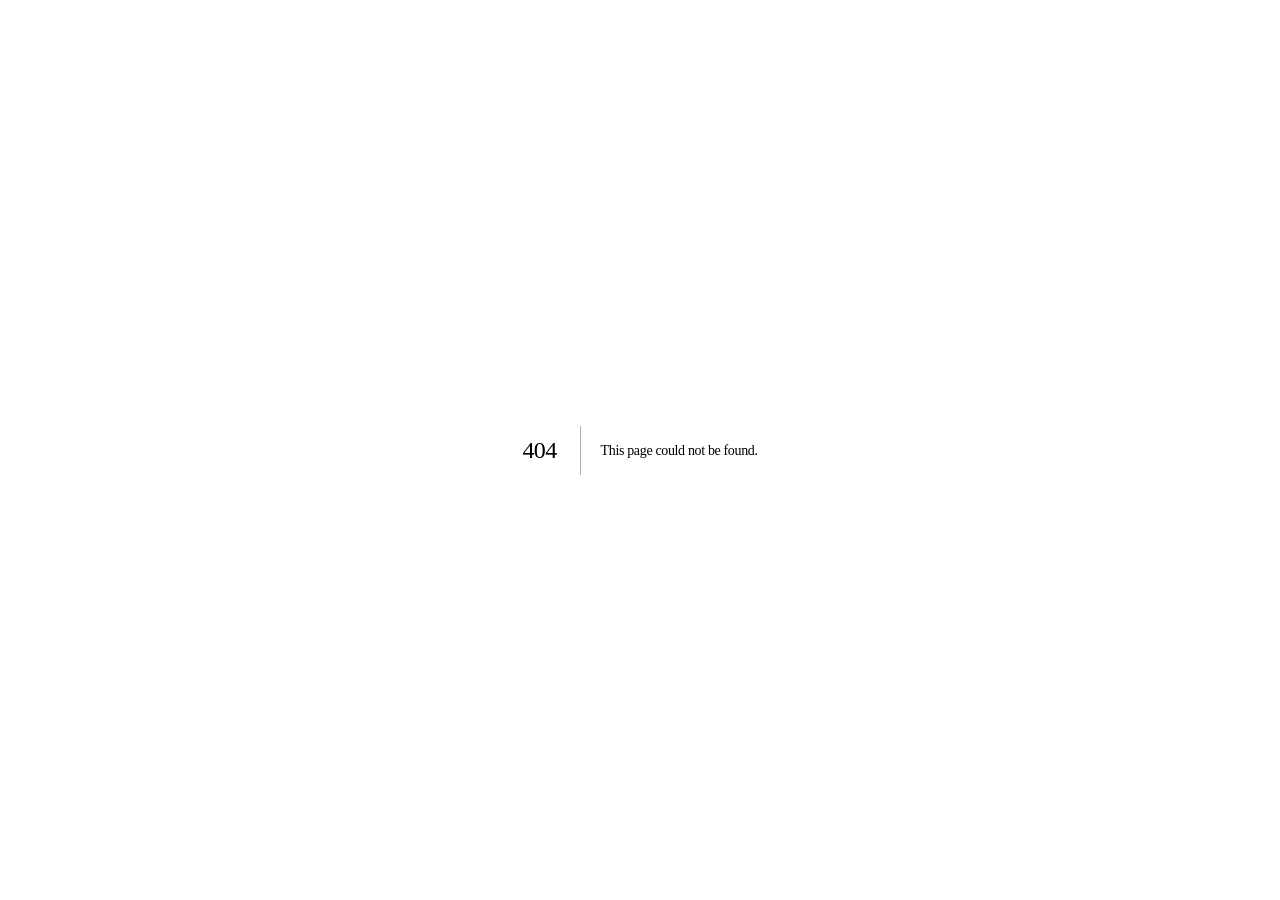
==== 404/index.html @ 202de298 "Deploy portfolio" ====
<!DOCTYPE html><html lang="en"><head><meta charSet="utf-8"/><meta name="viewport" content="width=device-width, initial-scale=1"/><link rel="stylesheet" href="/_next/static/css/72b8d5f822b90c6a.css" data-precedence="next"/><link rel="preload" as="script" fetchPriority="low" href="/_next/static/chunks/webpack-acf621f17dadeb00.js"/><script src="/_next/static/chunks/fd9d1056-1f1f859026f5f0fa.js" async=""></script><script src="/_next/static/chunks/117-30466bd0496f49c3.js" async=""></script><script src="/_next/static/chunks/main-app-d07897a2666ac246.js" async=""></script><script src="/_next/static/chunks/app/layout-a945afa9ed5a9f94.js" async=""></script><meta name="robots" content="noindex"/><title>404: This page could not be found.</title><title>Shivam Painuly — Resume</title><meta name="description" content="Resume of Shivam Painuly, Senior Product Analyst and Product Operations professional."/><script src="/_next/static/chunks/polyfills-42372ed130431b0a.js" noModule=""></script></head><body><div style="font-family:system-ui,&quot;Segoe UI&quot;,Roboto,Helvetica,Arial,sans-serif,&quot;Apple Color Emoji&quot;,&quot;Segoe UI Emoji&quot;;height:100vh;text-align:center;display:flex;flex-direction:column;align-items:center;justify-content:center"><div><style>body{color:#000;background:#fff;margin:0}.next-error-h1{border-right:1px solid rgba(0,0,0,.3)}@media (prefers-color-scheme:dark){body{color:#fff;background:#000}.next-error-h1{border-right:1px solid rgba(255,255,255,.3)}}</style><h1 class="next-error-h1" style="display:inline-block;margin:0 20px 0 0;padding:0 23px 0 0;font-size:24px;font-weight:500;vertical-align:top;line-height:49px">404</h1><div style="display:inline-block"><h2 style="font-size:14px;font-weight:400;line-height:49px;margin:0">This page could not be found.</h2></div></div></div><script src="/_next/static/chunks/webpack-acf621f17dadeb00.js" async=""></script><script>(self.__next_f=self.__next_f||[]).push([0]);self.__next_f.push([2,null])</script><script>self.__next_f.push([1,"1:HL[\"/_next/static/css/72b8d5f822b90c6a.css\",\"style\"]\n"])</script><script>self.__next_f.push([1,"2:I[2846,[],\"\"]\n4:I[4707,[],\"\"]\n5:I[6423,[],\"\"]\n6:I[710,[\"185\",\"static/chunks/app/layout-a945afa9ed5a9f94.js\"],\"ProtectionGuard\"]\nc:I[1060,[],\"\"]\n7:{\"fontFamily\":\"system-ui,\\\"Segoe UI\\\",Roboto,Helvetica,Arial,sans-serif,\\\"Apple Color Emoji\\\",\\\"Segoe UI Emoji\\\"\",\"height\":\"100vh\",\"textAlign\":\"center\",\"display\":\"flex\",\"flexDirection\":\"column\",\"alignItems\":\"center\",\"justifyContent\":\"center\"}\n8:{\"display\":\"inline-block\",\"margin\":\"0 20px 0 0\",\"padding\":\"0 23px 0 0\",\"fontSize\":24,\"fontWeight\":500,\"verticalAlign\":\"top\",\"lineHeight\":\"49px\"}\n9:{\"display\":\"inline-block\"}\na:{\"fontSize\":14,\"fontWeight\":400,\"lineHeight\":\"49px\",\"margin\":0}\nd:[]\n"])</script><script>self.__next_f.push([1,"0:[\"$\",\"$L2\",null,{\"buildId\":\"E2P3LipeanKOVdTF6ngNZ\",\"assetPrefix\":\"\",\"urlParts\":[\"\",\"_not-found\",\"\"],\"initialTree\":[\"\",{\"children\":[\"/_not-found\",{\"children\":[\"__PAGE__\",{}]}]},\"$undefined\",\"$undefined\",true],\"initialSeedData\":[\"\",{\"children\":[\"/_not-found\",{\"children\":[\"__PAGE__\",{},[[\"$L3\",[[\"$\",\"title\",null,{\"children\":\"404: This page could not be found.\"}],[\"$\",\"div\",null,{\"style\":{\"fontFamily\":\"system-ui,\\\"Segoe UI\\\",Roboto,Helvetica,Arial,sans-serif,\\\"Apple Color Emoji\\\",\\\"Segoe UI Emoji\\\"\",\"height\":\"100vh\",\"textAlign\":\"center\",\"display\":\"flex\",\"flexDirection\":\"column\",\"alignItems\":\"center\",\"justifyContent\":\"center\"},\"children\":[\"$\",\"div\",null,{\"children\":[[\"$\",\"style\",null,{\"dangerouslySetInnerHTML\":{\"__html\":\"body{color:#000;background:#fff;margin:0}.next-error-h1{border-right:1px solid rgba(0,0,0,.3)}@media (prefers-color-scheme:dark){body{color:#fff;background:#000}.next-error-h1{border-right:1px solid rgba(255,255,255,.3)}}\"}}],[\"$\",\"h1\",null,{\"className\":\"next-error-h1\",\"style\":{\"display\":\"inline-block\",\"margin\":\"0 20px 0 0\",\"padding\":\"0 23px 0 0\",\"fontSize\":24,\"fontWeight\":500,\"verticalAlign\":\"top\",\"lineHeight\":\"49px\"},\"children\":\"404\"}],[\"$\",\"div\",null,{\"style\":{\"display\":\"inline-block\"},\"children\":[\"$\",\"h2\",null,{\"style\":{\"fontSize\":14,\"fontWeight\":400,\"lineHeight\":\"49px\",\"margin\":0},\"children\":\"This page could not be found.\"}]}]]}]}]],null],null],null]},[null,[\"$\",\"$L4\",null,{\"parallelRouterKey\":\"children\",\"segmentPath\":[\"children\",\"/_not-found\",\"children\"],\"error\":\"$undefined\",\"errorStyles\":\"$undefined\",\"errorScripts\":\"$undefined\",\"template\":[\"$\",\"$L5\",null,{}],\"templateStyles\":\"$undefined\",\"templateScripts\":\"$undefined\",\"notFound\":\"$undefined\",\"notFoundStyles\":\"$undefined\"}]],null]},[[[[\"$\",\"link\",\"0\",{\"rel\":\"stylesheet\",\"href\":\"/_next/static/css/72b8d5f822b90c6a.css\",\"precedence\":\"next\",\"crossOrigin\":\"$undefined\"}]],[\"$\",\"html\",null,{\"lang\":\"en\",\"children\":[\"$\",\"body\",null,{\"children\":[[\"$\",\"$L6\",null,{}],[\"$\",\"$L4\",null,{\"parallelRouterKey\":\"children\",\"segmentPath\":[\"children\"],\"error\":\"$undefined\",\"errorStyles\":\"$undefined\",\"errorScripts\":\"$undefined\",\"template\":[\"$\",\"$L5\",null,{}],\"templateStyles\":\"$undefined\",\"templateScripts\":\"$undefined\",\"notFound\":[[\"$\",\"title\",null,{\"children\":\"404: This page could not be found.\"}],[\"$\",\"div\",null,{\"style\":\"$7\",\"children\":[\"$\",\"div\",null,{\"children\":[[\"$\",\"style\",null,{\"dangerouslySetInnerHTML\":{\"__html\":\"body{color:#000;background:#fff;margin:0}.next-error-h1{border-right:1px solid rgba(0,0,0,.3)}@media (prefers-color-scheme:dark){body{color:#fff;background:#000}.next-error-h1{border-right:1px solid rgba(255,255,255,.3)}}\"}}],[\"$\",\"h1\",null,{\"className\":\"next-error-h1\",\"style\":\"$8\",\"children\":\"404\"}],[\"$\",\"div\",null,{\"style\":\"$9\",\"children\":[\"$\",\"h2\",null,{\"style\":\"$a\",\"children\":\"This page could not be found.\"}]}]]}]}]],\"notFoundStyles\":[]}]]}]}]],null],null],\"couldBeIntercepted\":false,\"initialHead\":[[\"$\",\"meta\",null,{\"name\":\"robots\",\"content\":\"noindex\"}],\"$Lb\"],\"globalErrorComponent\":\"$c\",\"missingSlots\":\"$Wd\"}]\n"])</script><script>self.__next_f.push([1,"b:[[\"$\",\"meta\",\"0\",{\"name\":\"viewport\",\"content\":\"width=device-width, initial-scale=1\"}],[\"$\",\"meta\",\"1\",{\"charSet\":\"utf-8\"}],[\"$\",\"title\",\"2\",{\"children\":\"Shivam Painuly — Resume\"}],[\"$\",\"meta\",\"3\",{\"name\":\"description\",\"content\":\"Resume of Shivam Painuly, Senior Product Analyst and Product Operations professional.\"}]]\n3:null\n"])</script></body></html>
---- _next/static/css/72b8d5f822b90c6a.css ----
*,:after,:before{--tw-border-spacing-x:0;--tw-border-spacing-y:0;--tw-translate-x:0;--tw-translate-y:0;--tw-rotate:0;--tw-skew-x:0;--tw-skew-y:0;--tw-scale-x:1;--tw-scale-y:1;--tw-pan-x: ;--tw-pan-y: ;--tw-pinch-zoom: ;--tw-scroll-snap-strictness:proximity;--tw-gradient-from-position: ;--tw-gradient-via-position: ;--tw-gradient-to-position: ;--tw-ordinal: ;--tw-slashed-zero: ;--tw-numeric-figure: ;--tw-numeric-spacing: ;--tw-numeric-fraction: ;--tw-ring-inset: ;--tw-ring-offset-width:0px;--tw-ring-offset-color:#fff;--tw-ring-color:rgba(59,130,246,.5);--tw-ring-offset-shadow:0 0 #0000;--tw-ring-shadow:0 0 #0000;--tw-shadow:0 0 #0000;--tw-shadow-colored:0 0 #0000;--tw-blur: ;--tw-brightness: ;--tw-contrast: ;--tw-grayscale: ;--tw-hue-rotate: ;--tw-invert: ;--tw-saturate: ;--tw-sepia: ;--tw-drop-shadow: ;--tw-backdrop-blur: ;--tw-backdrop-brightness: ;--tw-backdrop-contrast: ;--tw-backdrop-grayscale: ;--tw-backdrop-hue-rotate: ;--tw-backdrop-invert: ;--tw-backdrop-opacity: ;--tw-backdrop-saturate: ;--tw-backdrop-sepia: ;--tw-contain-size: ;--tw-contain-layout: ;--tw-contain-paint: ;--tw-contain-style: }::backdrop{--tw-border-spacing-x:0;--tw-border-spacing-y:0;--tw-translate-x:0;--tw-translate-y:0;--tw-rotate:0;--tw-skew-x:0;--tw-skew-y:0;--tw-scale-x:1;--tw-scale-y:1;--tw-pan-x: ;--tw-pan-y: ;--tw-pinch-zoom: ;--tw-scroll-snap-strictness:proximity;--tw-gradient-from-position: ;--tw-gradient-via-position: ;--tw-gradient-to-position: ;--tw-ordinal: ;--tw-slashed-zero: ;--tw-numeric-figure: ;--tw-numeric-spacing: ;--tw-numeric-fraction: ;--tw-ring-inset: ;--tw-ring-offset-width:0px;--tw-ring-offset-color:#fff;--tw-ring-color:rgba(59,130,246,.5);--tw-ring-offset-shadow:0 0 #0000;--tw-ring-shadow:0 0 #0000;--tw-shadow:0 0 #0000;--tw-shadow-colored:0 0 #0000;--tw-blur: ;--tw-brightness: ;--tw-contrast: ;--tw-grayscale: ;--tw-hue-rotate: ;--tw-invert: ;--tw-saturate: ;--tw-sepia: ;--tw-drop-shadow: ;--tw-backdrop-blur: ;--tw-backdrop-brightness: ;--tw-backdrop-contrast: ;--tw-backdrop-grayscale: ;--tw-backdrop-hue-rotate: ;--tw-backdrop-invert: ;--tw-backdrop-opacity: ;--tw-backdrop-saturate: ;--tw-backdrop-sepia: ;--tw-contain-size: ;--tw-contain-layout: ;--tw-contain-paint: ;--tw-contain-style: }/*
! tailwindcss v3.4.17 | MIT License | https://tailwindcss.com
*/*,:after,:before{box-sizing:border-box;border:0 solid #e5e7eb}:after,:before{--tw-content:""}:host,html{line-height:1.5;-webkit-text-size-adjust:100%;-moz-tab-size:4;-o-tab-size:4;tab-size:4;font-family:Inter,system-ui,sans-serif;font-feature-settings:normal;font-variation-settings:normal;-webkit-tap-highlight-color:transparent}body{line-height:inherit}hr{height:0;color:inherit;border-top-width:1px}abbr:where([title]){-webkit-text-decoration:underline dotted;text-decoration:underline dotted}h1,h2,h3,h4,h5,h6{font-size:inherit;font-weight:inherit}a{text-decoration:inherit}b,strong{font-weight:bolder}code,kbd,pre,samp{font-family:ui-monospace,SFMono-Regular,Menlo,Monaco,Consolas,Liberation Mono,Courier New,monospace;font-feature-settings:normal;font-variation-settings:normal;font-size:1em}small{font-size:80%}sub,sup{font-size:75%;line-height:0;position:relative;vertical-align:baseline}sub{bottom:-.25em}sup{top:-.5em}table{text-indent:0;border-color:inherit;border-collapse:collapse}button,input,optgroup,select,textarea{font-family:inherit;font-feature-settings:inherit;font-variation-settings:inherit;font-size:100%;font-weight:inherit;line-height:inherit;letter-spacing:inherit;color:inherit;margin:0;padding:0}button,select{text-transform:none}button,input:where([type=button]),input:where([type=reset]),input:where([type=submit]){-webkit-appearance:button;background-color:transparent;background-image:none}:-moz-focusring{outline:auto}:-moz-ui-invalid{box-shadow:none}progress{vertical-align:baseline}::-webkit-inner-spin-button,::-webkit-outer-spin-button{height:auto}[type=search]{-webkit-appearance:textfield;outline-offset:-2px}::-webkit-search-decoration{-webkit-appearance:none}::-webkit-file-upload-button{-webkit-appearance:button;font:inherit}summary{display:list-item}blockquote,dd,dl,figure,h1,h2,h3,h4,h5,h6,hr,p,pre{margin:0}fieldset{margin:0}fieldset,legend{padding:0}menu,ol,ul{list-style:none;margin:0;padding:0}dialog{padding:0}textarea{resize:vertical}input::-moz-placeholder,textarea::-moz-placeholder{opacity:1;color:#9ca3af}input::placeholder,textarea::placeholder{opacity:1;color:#9ca3af}[role=button],button{cursor:pointer}:disabled{cursor:default}audio,canvas,embed,iframe,img,object,svg,video{display:block;vertical-align:middle}img,video{max-width:100%;height:auto}[hidden]:where(:not([hidden=until-found])){display:none}.container{width:100%}@media (min-width:640px){.container{max-width:640px}}@media (min-width:768px){.container{max-width:768px}}@media (min-width:1024px){.container{max-width:1024px}}@media (min-width:1280px){.container{max-width:1280px}}@media (min-width:1536px){.container{max-width:1536px}}.absolute{position:absolute}.relative{position:relative}.block{display:block}.flex{display:flex}.hidden{display:none}.transform{transform:translate(var(--tw-translate-x),var(--tw-translate-y)) rotate(var(--tw-rotate)) skewX(var(--tw-skew-x)) skewY(var(--tw-skew-y)) scaleX(var(--tw-scale-x)) scaleY(var(--tw-scale-y))}.border{border-width:1px}.uppercase{text-transform:uppercase}.blur{--tw-blur:blur(8px)}.blur,.filter{filter:var(--tw-blur) var(--tw-brightness) var(--tw-contrast) var(--tw-grayscale) var(--tw-hue-rotate) var(--tw-invert) var(--tw-saturate) var(--tw-sepia) var(--tw-drop-shadow)}.transition{transition-property:color,background-color,border-color,text-decoration-color,fill,stroke,opacity,box-shadow,transform,filter,backdrop-filter;transition-timing-function:cubic-bezier(.4,0,.2,1);transition-duration:.15s}.ease-out{transition-timing-function:cubic-bezier(0,0,.2,1)}:root{--bg:#f3ede2;--card:#e8dfd0;--text:#29251f;--muted:#6f675c;--green:#355c4a;--amber:#9a7653;--border:rgba(68,55,42,.16)}*{box-sizing:border-box}html{scroll-behavior:smooth}body{margin:0;background:var(--bg);color:var(--text);font-family:Arial,Helvetica,sans-serif;background-image:radial-gradient(circle at 15% 10%,rgba(154,118,83,.08),transparent 30%),radial-gradient(circle at 85% 80%,rgba(53,92,74,.06),transparent 30%)}a{color:inherit;text-decoration:none}button{font:inherit}.container{max-width:1160px;margin:auto;padding:0 24px}.grid{display:grid;gap:18px}.card{background:linear-gradient(180deg,hsla(38,34%,86%,.96),hsla(37,40%,90%,.96));border:1px solid var(--border);border-radius:18px;padding:24px;box-shadow:0 12px 40px rgba(73,57,42,.1)}.pill{display:inline-flex;border:1px solid rgba(154,118,83,.34);border-radius:999px;padding:6px 10px;color:var(--amber);font-size:12px;letter-spacing:.04em;background:rgba(255,250,241,.35)}.btn,.nav-cta{display:inline-flex;align-items:center;justify-content:center;gap:8px;border:1px solid rgba(53,92,74,.42);border-radius:10px;padding:12px 16px;background:rgba(53,92,74,.08);color:var(--green);cursor:pointer;transition:.2s}.btn.primary,.btn:hover,.nav-cta:hover{background:var(--green);color:#f7f1e7}.muted{color:var(--muted)}section{padding:76px 0}h1,h2,h3{margin:0 0 14px;line-height:1.05;font-family:Georgia,Times New Roman,serif;letter-spacing:-.025em}h1{font-size:clamp(42px,7vw,82px)}h1 em{font-style:normal;color:var(--green)}h2{font-size:clamp(30px,4vw,48px);margin-top:14px}h3{font-size:22px}p{line-height:1.7}.mono,.terminal{font-family:ui-monospace,SFMono-Regular,Menlo,monospace}.nav{position:sticky;top:0;z-index:50;background:hsla(39,41%,92%,.86);backdrop-filter:blur(16px);border-bottom:1px solid var(--border)}.navin{height:68px;display:flex;align-items:center;justify-content:space-between}.brand{font-family:ui-monospace,monospace;font-weight:800;font-size:18px}.brand span{color:var(--green)}.links{display:flex;gap:20px;align-items:center}.links a{color:var(--muted);font-size:14px}.links a:hover{color:var(--green)}.nav-cta{padding:8px 11px;font-size:12px}.hero{min-height:78vh;display:flex;align-items:center;background:radial-gradient(circle at 70% 20%,rgba(154,118,83,.13),transparent 35%),linear-gradient(rgba(53,92,74,.045) 1px,transparent 0),linear-gradient(90deg,rgba(53,92,74,.045) 1px,transparent 0);background-size:auto,40px 40px,40px 40px}.hero .container{position:relative;width:100%}.hero-layout{padding-right:320px}.hero-copy{max-width:940px}.hero-copy p{font-size:18px;max-width:790px;color:var(--muted)}.actions{display:flex;gap:12px;flex-wrap:wrap;margin-top:26px}.metrics{grid-template-columns:repeat(5,1fr)}.metric strong{font-size:34px;color:var(--green);display:block}.metric span{font-size:13px;color:var(--muted)}.tags{display:flex;flex-wrap:wrap;gap:8px;margin-top:16px}.tag{font-size:11px;border:1px solid var(--border);padding:6px 8px;border-radius:6px;color:#5f574c;background:rgba(255,250,241,.28)}.work-grid{display:grid;grid-template-columns:repeat(2,1fr);gap:18px;margin-top:28px}.work-card{min-height:250px;display:flex;flex-direction:column;justify-content:space-between}.domain,.work-card .domain{color:var(--amber);font:12px ui-monospace,monospace;text-transform:uppercase;letter-spacing:.08em}.split{display:grid;grid-template-columns:1.1fr .9fr;gap:40px;align-items:start}.timeline{border-left:1px solid var(--border);padding-left:24px;display:grid;gap:28px;margin-top:28px}.timeline-item{position:relative}.timeline-item:before{content:"";position:absolute;width:9px;height:9px;border-radius:50%;background:var(--green);left:-29px;top:5px}.period{font:12px ui-monospace,monospace;color:var(--amber)}.about-grid,.automation-grid,.automation-teaser-grid,.contact-grid,.skills-grid{display:grid;grid-template-columns:repeat(3,1fr);gap:18px;margin-top:28px}.automation-card{padding:26px}.case-top{display:flex;justify-content:space-between;gap:16px;align-items:center;margin-bottom:14px}.impact{font:12px ui-monospace,monospace;color:var(--green);font-weight:700}.automation-flow{display:grid;gap:0;margin-top:22px}.flow-step{display:grid;grid-template-columns:125px 1fr;gap:18px;padding:14px 0;border-top:1px solid var(--border)}.flow-step span{font:11px ui-monospace,monospace;color:var(--amber);font-weight:700}.flow-step p{margin:0;color:var(--muted);font-size:14px}.automation-teaser-grid .card{min-height:180px}.skills-grid{grid-template-columns:repeat(2,1fr)}.skill-list{margin-top:18px}.skill-list>div{display:flex;justify-content:space-between;padding:11px 0;border-bottom:1px solid var(--border);font-size:14px}.skill-dot{color:var(--green)}.about-grid,.contact-grid{grid-template-columns:1.3fr .7fr}.lead{font-size:21px;line-height:1.6;color:var(--text)}.detail-stack{display:grid;gap:18px}.detail-card ul{padding-left:20px;color:var(--muted);line-height:1.7}.detail-head{display:flex;justify-content:space-between;gap:20px}.contact-note{display:flex;flex-direction:column;justify-content:center}footer{border-top:1px solid var(--border);padding:36px 0;color:var(--muted)}.footerin{display:flex;justify-content:space-between;align-items:center}.socials{display:flex;gap:14px}.socials a:hover{color:var(--green)}::-moz-selection{background:rgba(154,118,83,.25)}::selection{background:rgba(154,118,83,.25)}.award-chip-wrap{display:flex;justify-content:center}.award-chip{width:min(560px,100%);display:flex;align-items:center;gap:14px;text-align:left;cursor:pointer;transition:transform .22s ease,box-shadow .22s ease,border-color .22s ease}.award-chip strong{font-family:Georgia,Times New Roman,serif;font-size:20px}.award-chip-arrow{margin-left:auto;color:var(--green);font:12px ui-monospace,monospace;white-space:nowrap}.award-chip:hover{transform:translateY(-3px);box-shadow:0 18px 45px rgba(73,57,42,.16);border-color:rgba(53,92,74,.42)}.award-chip:active{transform:translateY(1px) scale(.985)}.award-modal{position:fixed;inset:0;z-index:90;display:flex;align-items:center;justify-content:center;padding:24px;background:rgba(41,37,31,.32);backdrop-filter:blur(6px);animation:awardFade .18s ease}.award-modal-card{width:min(900px,100%);max-height:calc(100vh - 48px);overflow:auto;background:var(--bg);border:1px solid var(--border);border-radius:20px;padding:24px;box-shadow:0 28px 90px rgba(41,37,31,.28);animation:awardPop .22s ease}.award-modal-head{display:flex;align-items:flex-start;justify-content:space-between;gap:20px}.award-close{border:1px solid var(--border);border-radius:999px;background:transparent;width:34px;height:34px;cursor:pointer;font-size:22px;line-height:1;color:var(--muted)}.award-close:hover{color:var(--green);border-color:rgba(53,92,74,.42)}.award-modal-card img{display:block;width:100%;height:auto;max-height:70vh;-o-object-fit:contain;object-fit:contain;border:1px solid var(--border);border-radius:14px;margin-top:18px}@keyframes awardFade{0%{opacity:0}to{opacity:1}}@keyframes awardPop{0%{opacity:0;transform:translateY(10px) scale(.98)}to{opacity:1;transform:translateY(0) scale(1)}}.profile-badge{position:absolute;right:30px;top:92px;width:270px;padding:18px 16px 16px;background:linear-gradient(145deg,rgba(255,250,241,.96),hsla(38,34%,86%,.96));border:1px solid var(--border);border-radius:16px;box-shadow:0 18px 45px rgba(73,57,42,.16);transform-origin:50% -18px;animation:badgeSwing 5s ease-in-out infinite;z-index:5}.profile-badge-clip{top:-24px;width:2px;height:24px;background:var(--amber)}.profile-badge-clip,.profile-badge-clip:before{position:absolute;left:50%;transform:translateX(-50%)}.profile-badge-clip:before{content:"";top:-6px;width:10px;height:10px;border:2px solid var(--amber);border-radius:50%;background:var(--bg)}.profile-badge-photo{width:82px;height:82px;margin:0 auto 12px;border-radius:50%;overflow:hidden;border:2px solid rgba(53,92,74,.28);background:var(--card)}.profile-badge-photo img{width:100%;height:100%;display:block;-o-object-fit:cover;object-fit:cover}.profile-badge-info{text-align:center;display:grid;gap:3px}.profile-badge-info strong{font:700 20px Georgia,Times New Roman,serif}.profile-badge-info span{font-size:11px;color:var(--muted);line-height:1.35}.profile-badge-company{display:flex;align-items:center;gap:9px;margin-top:14px;padding-top:12px;border-top:1px solid var(--border)}.profile-badge-company img{width:36px;height:36px;-o-object-fit:cover;object-fit:cover;border-radius:7px}.profile-badge-company div{display:grid;gap:2px}.profile-badge-company b{font-size:11px}.profile-badge-company small{font:9px ui-monospace,monospace;color:var(--amber);letter-spacing:.06em}@keyframes badgeSwing{0%,to{transform:rotate(1deg)}50%{transform:rotate(-1.5deg)}}.chat-launcher{position:fixed;right:24px;bottom:24px;z-index:80;display:flex;align-items:center;gap:8px;border:1px solid rgba(53,92,74,.38);border-radius:999px;padding:12px 16px;background:var(--green);color:#f7f1e7;box-shadow:0 12px 34px rgba(53,92,74,.25);cursor:pointer;transition:.2s}.chat-launcher:hover{transform:translateY(-2px);box-shadow:0 16px 38px rgba(53,92,74,.3)}.chat-overlay{position:fixed;inset:0;z-index:100;display:flex;align-items:flex-end;justify-content:flex-end;padding:24px;background:rgba(41,37,31,.08);pointer-events:auto}.chat-panel{width:min(430px,calc(100vw - 32px));height:min(680px,calc(100vh - 48px));display:flex;flex-direction:column;overflow:hidden;background:hsla(38,50%,94%,.98);border:1px solid var(--border);border-radius:22px;box-shadow:0 24px 80px rgba(41,37,31,.24);backdrop-filter:blur(20px)}.chat-head{justify-content:space-between;padding:16px 18px;border-bottom:1px solid var(--border);background:hsla(38,34%,86%,.72)}.chat-head,.chat-head strong{display:flex;align-items:center}.chat-head strong{gap:8px;font-family:Georgia,serif}.chat-head small{display:block;margin-top:4px;color:var(--muted);font-size:11px}.chat-head small span{display:inline-block;width:7px;height:7px;margin-right:5px;border-radius:50%;background:var(--green)}.chat-foot button,.chat-head button,.chat-input button,.chat-tools button{border:0;background:none;color:var(--muted);cursor:pointer}.chat-body{flex:1;overflow:auto;padding:18px;gap:14px}.chat-body,.chat-msg{display:flex;flex-direction:column}.chat-msg{max-width:88%;gap:4px}.chat-msg.user{align-self:flex-end;align-items:flex-end}.chat-msg.assistant{align-self:flex-start}.chat-bubble{padding:11px 13px;border-radius:15px;background:var(--card);font-size:13px;line-height:1.55;white-space:normal}.chat-msg.user .chat-bubble{background:var(--green);color:#f7f1e7}.chat-msg time{font-size:9px;color:var(--muted);padding:0 4px}.chat-tools{display:flex;justify-content:flex-end;gap:6px;margin-top:7px;padding-top:6px;border-top:1px solid rgba(68,55,42,.1)}.chat-chips{display:flex;gap:7px;overflow-x:auto;padding:0 14px 10px}.chat-chips button{white-space:nowrap;border:1px solid var(--border);border-radius:999px;padding:7px 10px;background:transparent;color:var(--text);font-size:11px;cursor:pointer}.chat-chips button:hover{border-color:var(--green);color:var(--green)}.chat-input{display:flex;align-items:center;gap:7px;margin:0 12px 8px;padding:7px 8px;border:1px solid var(--border);border-radius:15px;background:rgba(255,250,241,.65)}.chat-input input{flex:1;min-width:0;border:0;outline:0;background:transparent;color:var(--text);font-size:13px}.chat-input button{display:flex;align-items:center;justify-content:center;padding:7px;border-radius:9px}.chat-input button:last-child{background:var(--green);color:#f7f1e7}.chat-input button.active{color:var(--amber)}.chat-foot{justify-content:space-between;padding:8px 15px 12px;color:var(--muted);font-size:9px}.chat-foot,.chat-foot button{display:flex;align-items:center}.chat-foot button{gap:4px;font-size:10px}.chat-foot button:hover{color:var(--green)}.metric-link{display:block;border-radius:18px}.metric{height:100%;transition:transform .22s ease,box-shadow .22s ease,border-color .22s ease}.metric:hover{transform:translateY(-5px);box-shadow:0 18px 42px rgba(73,57,42,.16);border-color:rgba(53,92,74,.38)}.metric-link:focus-visible{outline:2px solid var(--amber);outline-offset:3px}.metric-link .metric{cursor:pointer}@media(max-width:800px){.links,.nav-cta{display:none}.about-grid,.automation-grid,.automation-teaser-grid,.contact-grid,.four,.metrics,.skills-grid,.split,.three,.two,.work-grid{grid-template-columns:1fr}.hero{min-height:auto;padding:80px 0}.hero-layout{padding-right:24px}.profile-badge{position:relative;right:auto;top:auto;width:min(270px,100%);margin:62px auto 0}.hero-copy{max-width:100%}section{padding:54px 0}.footerin{align-items:flex-start;gap:20px;flex-direction:column}.flow-step{grid-template-columns:1fr;gap:5px}.case-top{align-items:flex-start}.case-top,.detail-head{flex-direction:column}.chat-overlay{padding:12px}.chat-panel{width:100%;height:min(720px,calc(100vh - 24px));border-radius:18px}.chat-launcher{right:14px;bottom:14px}.profile-badge-company img{-o-object-fit:contain;object-fit:contain}.hero-layout{display:block}.hero-copy{width:100%}main{display:flex;flex-direction:column}main>section:nth-of-type(5){order:4}main>section:nth-of-type(4){order:5}}@media(prefers-reduced-motion:reduce){*,:after,:before{scroll-behavior:auto!important;animation-duration:.01ms!important;animation-iteration-count:1!important;transition-duration:.01ms!important}}
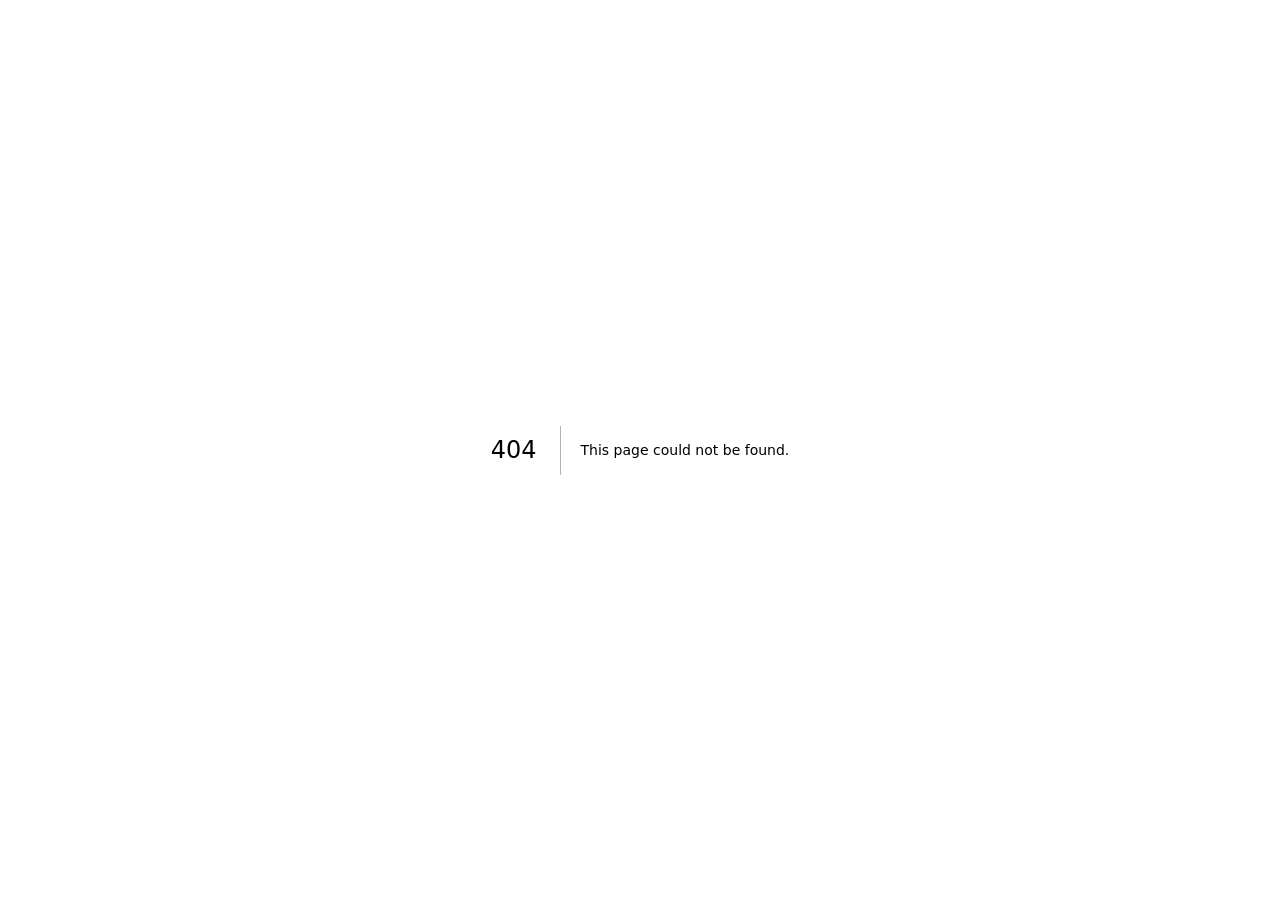
==== commit c21aa3f4: "Install Google Tag Manager across all pages" ====
--- a/404/index.html
+++ b/404/index.html
@@ -1 +1,5 @@
-<!DOCTYPE html><html lang="en"><head><meta charSet="utf-8"/><meta name="viewport" content="width=device-width, initial-scale=1"/><link rel="stylesheet" href="/_next/static/css/72b8d5f822b90c6a.css" data-precedence="next"/><link rel="preload" as="script" fetchPriority="low" href="/_next/static/chunks/webpack-acf621f17dadeb00.js"/><script src="/_next/static/chunks/fd9d1056-1f1f859026f5f0fa.js" async=""></script><script src="/_next/static/chunks/117-30466bd0496f49c3.js" async=""></script><script src="/_next/static/chunks/main-app-d07897a2666ac246.js" async=""></script><script src="/_next/static/chunks/app/layout-a945afa9ed5a9f94.js" async=""></script><meta name="robots" content="noindex"/><title>404: This page could not be found.</title><title>Shivam Painuly — Resume</title><meta name="description" content="Resume of Shivam Painuly, Senior Product Analyst and Product Operations professional."/><script src="/_next/static/chunks/polyfills-42372ed130431b0a.js" noModule=""></script></head><body><div style="font-family:system-ui,&quot;Segoe UI&quot;,Roboto,Helvetica,Arial,sans-serif,&quot;Apple Color Emoji&quot;,&quot;Segoe UI Emoji&quot;;height:100vh;text-align:center;display:flex;flex-direction:column;align-items:center;justify-content:center"><div><style>body{color:#000;background:#fff;margin:0}.next-error-h1{border-right:1px solid rgba(0,0,0,.3)}@media (prefers-color-scheme:dark){body{color:#fff;background:#000}.next-error-h1{border-right:1px solid rgba(255,255,255,.3)}}</style><h1 class="next-error-h1" style="display:inline-block;margin:0 20px 0 0;padding:0 23px 0 0;font-size:24px;font-weight:500;vertical-align:top;line-height:49px">404</h1><div style="display:inline-block"><h2 style="font-size:14px;font-weight:400;line-height:49px;margin:0">This page could not be found.</h2></div></div></div><script src="/_next/static/chunks/webpack-acf621f17dadeb00.js" async=""></script><script>(self.__next_f=self.__next_f||[]).push([0]);self.__next_f.push([2,null])</script><script>self.__next_f.push([1,"1:HL[\"/_next/static/css/72b8d5f822b90c6a.css\",\"style\"]\n"])</script><script>self.__next_f.push([1,"2:I[2846,[],\"\"]\n4:I[4707,[],\"\"]\n5:I[6423,[],\"\"]\n6:I[710,[\"185\",\"static/chunks/app/layout-a945afa9ed5a9f94.js\"],\"ProtectionGuard\"]\nc:I[1060,[],\"\"]\n7:{\"fontFamily\":\"system-ui,\\\"Segoe UI\\\",Roboto,Helvetica,Arial,sans-serif,\\\"Apple Color Emoji\\\",\\\"Segoe UI Emoji\\\"\",\"height\":\"100vh\",\"textAlign\":\"center\",\"display\":\"flex\",\"flexDirection\":\"column\",\"alignItems\":\"center\",\"justifyContent\":\"center\"}\n8:{\"display\":\"inline-block\",\"margin\":\"0 20px 0 0\",\"padding\":\"0 23px 0 0\",\"fontSize\":24,\"fontWeight\":500,\"verticalAlign\":\"top\",\"lineHeight\":\"49px\"}\n9:{\"display\":\"inline-block\"}\na:{\"fontSize\":14,\"fontWeight\":400,\"lineHeight\":\"49px\",\"margin\":0}\nd:[]\n"])</script><script>self.__next_f.push([1,"0:[\"$\",\"$L2\",null,{\"buildId\":\"E2P3LipeanKOVdTF6ngNZ\",\"assetPrefix\":\"\",\"urlParts\":[\"\",\"_not-found\",\"\"],\"initialTree\":[\"\",{\"children\":[\"/_not-found\",{\"children\":[\"__PAGE__\",{}]}]},\"$undefined\",\"$undefined\",true],\"initialSeedData\":[\"\",{\"children\":[\"/_not-found\",{\"children\":[\"__PAGE__\",{},[[\"$L3\",[[\"$\",\"title\",null,{\"children\":\"404: This page could not be found.\"}],[\"$\",\"div\",null,{\"style\":{\"fontFamily\":\"system-ui,\\\"Segoe UI\\\",Roboto,Helvetica,Arial,sans-serif,\\\"Apple Color Emoji\\\",\\\"Segoe UI Emoji\\\"\",\"height\":\"100vh\",\"textAlign\":\"center\",\"display\":\"flex\",\"flexDirection\":\"column\",\"alignItems\":\"center\",\"justifyContent\":\"center\"},\"children\":[\"$\",\"div\",null,{\"children\":[[\"$\",\"style\",null,{\"dangerouslySetInnerHTML\":{\"__html\":\"body{color:#000;background:#fff;margin:0}.next-error-h1{border-right:1px solid rgba(0,0,0,.3)}@media (prefers-color-scheme:dark){body{color:#fff;background:#000}.next-error-h1{border-right:1px solid rgba(255,255,255,.3)}}\"}}],[\"$\",\"h1\",null,{\"className\":\"next-error-h1\",\"style\":{\"display\":\"inline-block\",\"margin\":\"0 20px 0 0\",\"padding\":\"0 23px 0 0\",\"fontSize\":24,\"fontWeight\":500,\"verticalAlign\":\"top\",\"lineHeight\":\"49px\"},\"children\":\"404\"}],[\"$\",\"div\",null,{\"style\":{\"display\":\"inline-block\"},\"children\":[\"$\",\"h2\",null,{\"style\":{\"fontSize\":14,\"fontWeight\":400,\"lineHeight\":\"49px\",\"margin\":0},\"children\":\"This page could not be found.\"}]}]]}]}]],null],null],null]},[null,[\"$\",\"$L4\",null,{\"parallelRouterKey\":\"children\",\"segmentPath\":[\"children\",\"/_not-found\",\"children\"],\"error\":\"$undefined\",\"errorStyles\":\"$undefined\",\"errorScripts\":\"$undefined\",\"template\":[\"$\",\"$L5\",null,{}],\"templateStyles\":\"$undefined\",\"templateScripts\":\"$undefined\",\"notFound\":\"$undefined\",\"notFoundStyles\":\"$undefined\"}]],null]},[[[[\"$\",\"link\",\"0\",{\"rel\":\"stylesheet\",\"href\":\"/_next/static/css/72b8d5f822b90c6a.css\",\"precedence\":\"next\",\"crossOrigin\":\"$undefined\"}]],[\"$\",\"html\",null,{\"lang\":\"en\",\"children\":[\"$\",\"body\",null,{\"children\":[[\"$\",\"$L6\",null,{}],[\"$\",\"$L4\",null,{\"parallelRouterKey\":\"children\",\"segmentPath\":[\"children\"],\"error\":\"$undefined\",\"errorStyles\":\"$undefined\",\"errorScripts\":\"$undefined\",\"template\":[\"$\",\"$L5\",null,{}],\"templateStyles\":\"$undefined\",\"templateScripts\":\"$undefined\",\"notFound\":[[\"$\",\"title\",null,{\"children\":\"404: This page could not be found.\"}],[\"$\",\"div\",null,{\"style\":\"$7\",\"children\":[\"$\",\"div\",null,{\"children\":[[\"$\",\"style\",null,{\"dangerouslySetInnerHTML\":{\"__html\":\"body{color:#000;background:#fff;margin:0}.next-error-h1{border-right:1px solid rgba(0,0,0,.3)}@media (prefers-color-scheme:dark){body{color:#fff;background:#000}.next-error-h1{border-right:1px solid rgba(255,255,255,.3)}}\"}}],[\"$\",\"h1\",null,{\"className\":\"next-error-h1\",\"style\":\"$8\",\"children\":\"404\"}],[\"$\",\"div\",null,{\"style\":\"$9\",\"children\":[\"$\",\"h2\",null,{\"style\":\"$a\",\"children\":\"This page could not be found.\"}]}]]}]}]],\"notFoundStyles\":[]}]]}]}]],null],null],\"couldBeIntercepted\":false,\"initialHead\":[[\"$\",\"meta\",null,{\"name\":\"robots\",\"content\":\"noindex\"}],\"$Lb\"],\"globalErrorComponent\":\"$c\",\"missingSlots\":\"$Wd\"}]\n"])</script><script>self.__next_f.push([1,"b:[[\"$\",\"meta\",\"0\",{\"name\":\"viewport\",\"content\":\"width=device-width, initial-scale=1\"}],[\"$\",\"meta\",\"1\",{\"charSet\":\"utf-8\"}],[\"$\",\"title\",\"2\",{\"children\":\"Shivam Painuly — Resume\"}],[\"$\",\"meta\",\"3\",{\"name\":\"description\",\"content\":\"Resume of Shivam Painuly, Senior Product Analyst and Product Operations professional.\"}]]\n3:null\n"])</script></body></html>+<!DOCTYPE html><html lang="en"><head><script>(function(w,d,s,l,i){w[l]=w[l]||[];w[l].push({'gtm.start':
+new Date().getTime(),event:'gtm.js'});var f=d.getElementsByTagName(s)[0],
+j=d.createElement(s),dl=l!='dataLayer'?'&l='+l:'';j.async=true;j.src=
+'https://www.googletagmanager.com/gtm.js?id='+i+dl;f.parentNode.insertBefore(j,f);
+})(window,document,'script','dataLayer','GTM-P5QKH3FV');</script><meta charSet="utf-8"/><meta name="viewport" content="width=device-width, initial-scale=1"/><link rel="stylesheet" href="/_next/static/css/72b8d5f822b90c6a.css" data-precedence="next"/><link rel="preload" as="script" fetchPriority="low" href="/_next/static/chunks/webpack-acf621f17dadeb00.js"/><script src="/_next/static/chunks/fd9d1056-1f1f859026f5f0fa.js" async=""></script><script src="/_next/static/chunks/117-30466bd0496f49c3.js" async=""></script><script src="/_next/static/chunks/main-app-d07897a2666ac246.js" async=""></script><script src="/_next/static/chunks/app/layout-a945afa9ed5a9f94.js" async=""></script><meta name="robots" content="noindex"/><title>404: This page could not be found.</title><title>Shivam Painuly — Resume</title><meta name="description" content="Resume of Shivam Painuly, Senior Product Analyst and Product Operations professional."/><script src="/_next/static/chunks/polyfills-42372ed130431b0a.js" noModule=""></script></head><body><noscript><iframe src="https://www.googletagmanager.com/ns.html?id=GTM-P5QKH3FV" height="0" width="0" style="display:none;visibility:hidden"></iframe></noscript><div style="font-family:system-ui,&quot;Segoe UI&quot;,Roboto,Helvetica,Arial,sans-serif,&quot;Apple Color Emoji&quot;,&quot;Segoe UI Emoji&quot;;height:100vh;text-align:center;display:flex;flex-direction:column;align-items:center;justify-content:center"><div><style>body{color:#000;background:#fff;margin:0}.next-error-h1{border-right:1px solid rgba(0,0,0,.3)}@media (prefers-color-scheme:dark){body{color:#fff;background:#000}.next-error-h1{border-right:1px solid rgba(255,255,255,.3)}}</style><h1 class="next-error-h1" style="display:inline-block;margin:0 20px 0 0;padding:0 23px 0 0;font-size:24px;font-weight:500;vertical-align:top;line-height:49px">404</h1><div style="display:inline-block"><h2 style="font-size:14px;font-weight:400;line-height:49px;margin:0">This page could not be found.</h2></div></div></div><script src="/_next/static/chunks/webpack-acf621f17dadeb00.js" async=""></script><script>(self.__next_f=self.__next_f||[]).push([0]);self.__next_f.push([2,null])</script><script>self.__next_f.push([1,"1:HL[\"/_next/static/css/72b8d5f822b90c6a.css\",\"style\"]\n"])</script><script>self.__next_f.push([1,"2:I[2846,[],\"\"]\n4:I[4707,[],\"\"]\n5:I[6423,[],\"\"]\n6:I[710,[\"185\",\"static/chunks/app/layout-a945afa9ed5a9f94.js\"],\"ProtectionGuard\"]\nc:I[1060,[],\"\"]\n7:{\"fontFamily\":\"system-ui,\\\"Segoe UI\\\",Roboto,Helvetica,Arial,sans-serif,\\\"Apple Color Emoji\\\",\\\"Segoe UI Emoji\\\"\",\"height\":\"100vh\",\"textAlign\":\"center\",\"display\":\"flex\",\"flexDirection\":\"column\",\"alignItems\":\"center\",\"justifyContent\":\"center\"}\n8:{\"display\":\"inline-block\",\"margin\":\"0 20px 0 0\",\"padding\":\"0 23px 0 0\",\"fontSize\":24,\"fontWeight\":500,\"verticalAlign\":\"top\",\"lineHeight\":\"49px\"}\n9:{\"display\":\"inline-block\"}\na:{\"fontSize\":14,\"fontWeight\":400,\"lineHeight\":\"49px\",\"margin\":0}\nd:[]\n"])</script><script>self.__next_f.push([1,"0:[\"$\",\"$L2\",null,{\"buildId\":\"N14OYhQHZfRYyOzmxqfKw\",\"assetPrefix\":\"\",\"urlParts\":[\"\",\"_not-found\",\"\"],\"initialTree\":[\"\",{\"children\":[\"/_not-found\",{\"children\":[\"__PAGE__\",{}]}]},\"$undefined\",\"$undefined\",true],\"initialSeedData\":[\"\",{\"children\":[\"/_not-found\",{\"children\":[\"__PAGE__\",{},[[\"$L3\",[[\"$\",\"title\",null,{\"children\":\"404: This page could not be found.\"}],[\"$\",\"div\",null,{\"style\":{\"fontFamily\":\"system-ui,\\\"Segoe UI\\\",Roboto,Helvetica,Arial,sans-serif,\\\"Apple Color Emoji\\\",\\\"Segoe UI Emoji\\\"\",\"height\":\"100vh\",\"textAlign\":\"center\",\"display\":\"flex\",\"flexDirection\":\"column\",\"alignItems\":\"center\",\"justifyContent\":\"center\"},\"children\":[\"$\",\"div\",null,{\"children\":[[\"$\",\"style\",null,{\"dangerouslySetInnerHTML\":{\"__html\":\"body{color:#000;background:#fff;margin:0}.next-error-h1{border-right:1px solid rgba(0,0,0,.3)}@media (prefers-color-scheme:dark){body{color:#fff;background:#000}.next-error-h1{border-right:1px solid rgba(255,255,255,.3)}}\"}}],[\"$\",\"h1\",null,{\"className\":\"next-error-h1\",\"style\":{\"display\":\"inline-block\",\"margin\":\"0 20px 0 0\",\"padding\":\"0 23px 0 0\",\"fontSize\":24,\"fontWeight\":500,\"verticalAlign\":\"top\",\"lineHeight\":\"49px\"},\"children\":\"404\"}],[\"$\",\"div\",null,{\"style\":{\"display\":\"inline-block\"},\"children\":[\"$\",\"h2\",null,{\"style\":{\"fontSize\":14,\"fontWeight\":400,\"lineHeight\":\"49px\",\"margin\":0},\"children\":\"This page could not be found.\"}]}]]}]}]],null],null],null]},[null,[\"$\",\"$L4\",null,{\"parallelRouterKey\":\"children\",\"segmentPath\":[\"children\",\"/_not-found\",\"children\"],\"error\":\"$undefined\",\"errorStyles\":\"$undefined\",\"errorScripts\":\"$undefined\",\"template\":[\"$\",\"$L5\",null,{}],\"templateStyles\":\"$undefined\",\"templateScripts\":\"$undefined\",\"notFound\":\"$undefined\",\"notFoundStyles\":\"$undefined\"}]],null]},[[[[\"$\",\"link\",\"0\",{\"rel\":\"stylesheet\",\"href\":\"/_next/static/css/72b8d5f822b90c6a.css\",\"precedence\":\"next\",\"crossOrigin\":\"$undefined\"}]],[\"$\",\"html\",null,{\"lang\":\"en\",\"children\":[\"$\",\"body\",null,{\"children\":[[\"$\",\"$L6\",null,{}],[\"$\",\"$L4\",null,{\"parallelRouterKey\":\"children\",\"segmentPath\":[\"children\"],\"error\":\"$undefined\",\"errorStyles\":\"$undefined\",\"errorScripts\":\"$undefined\",\"template\":[\"$\",\"$L5\",null,{}],\"templateStyles\":\"$undefined\",\"templateScripts\":\"$undefined\",\"notFound\":[[\"$\",\"title\",null,{\"children\":\"404: This page could not be found.\"}],[\"$\",\"div\",null,{\"style\":\"$7\",\"children\":[\"$\",\"div\",null,{\"children\":[[\"$\",\"style\",null,{\"dangerouslySetInnerHTML\":{\"__html\":\"body{color:#000;background:#fff;margin:0}.next-error-h1{border-right:1px solid rgba(0,0,0,.3)}@media (prefers-color-scheme:dark){body{color:#fff;background:#000}.next-error-h1{border-right:1px solid rgba(255,255,255,.3)}}\"}}],[\"$\",\"h1\",null,{\"className\":\"next-error-h1\",\"style\":\"$8\",\"children\":\"404\"}],[\"$\",\"div\",null,{\"style\":\"$9\",\"children\":[\"$\",\"h2\",null,{\"style\":\"$a\",\"children\":\"This page could not be found.\"}]}]]}]}]],\"notFoundStyles\":[]}]]}]}]],null],null],\"couldBeIntercepted\":false,\"initialHead\":[[\"$\",\"meta\",null,{\"name\":\"robots\",\"content\":\"noindex\"}],\"$Lb\"],\"globalErrorComponent\":\"$c\",\"missingSlots\":\"$Wd\"}]\n"])</script><script>self.__next_f.push([1,"b:[[\"$\",\"meta\",\"0\",{\"name\":\"viewport\",\"content\":\"width=device-width, initial-scale=1\"}],[\"$\",\"meta\",\"1\",{\"charSet\":\"utf-8\"}],[\"$\",\"title\",\"2\",{\"children\":\"Shivam Painuly — Resume\"}],[\"$\",\"meta\",\"3\",{\"name\":\"description\",\"content\":\"Resume of Shivam Painuly, Senior Product Analyst and Product Operations professional.\"}]]\n3:null\n"])</script></body></html>
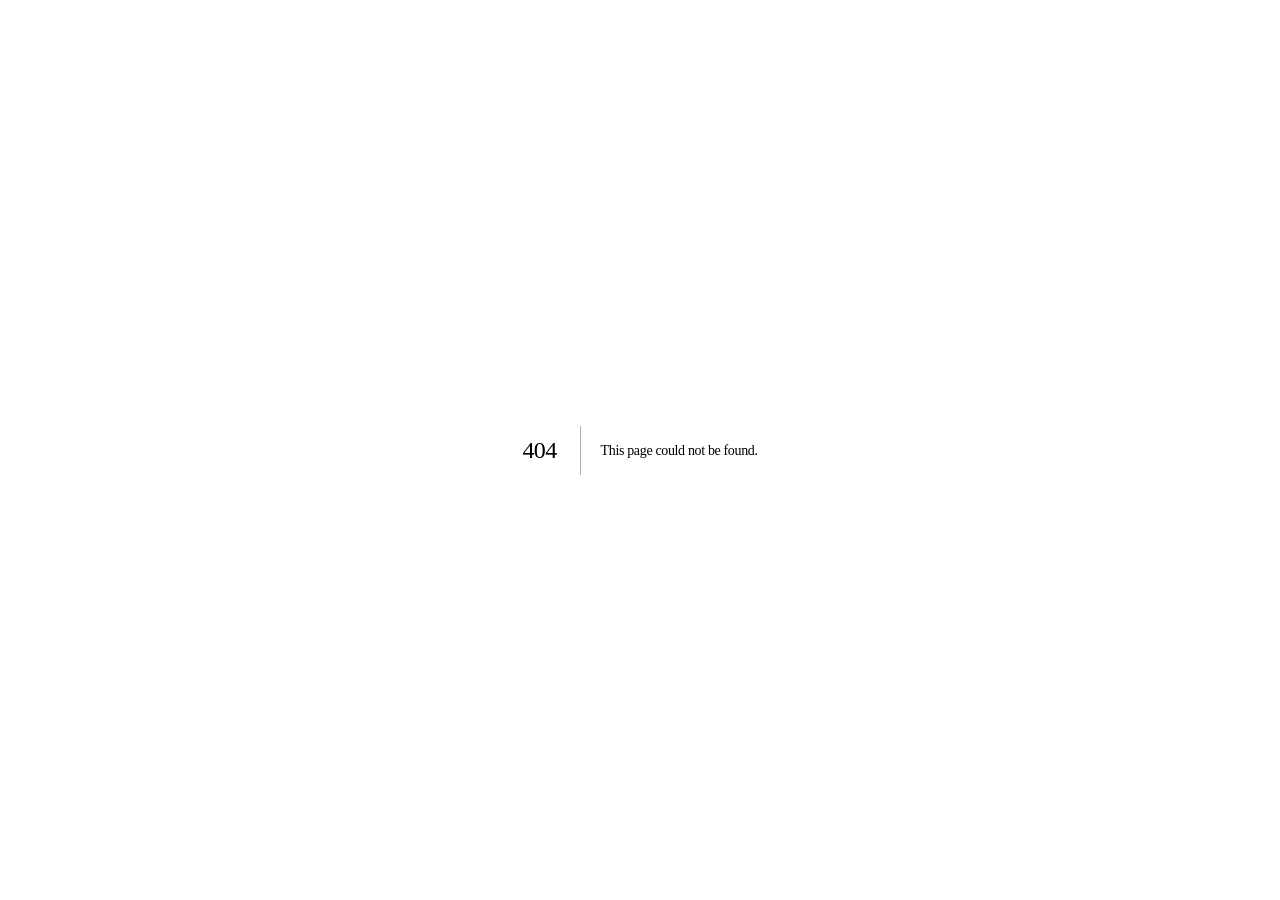
==== commit 659c0b50: "Deploy portfolio" ====
--- a/404/index.html
+++ b/404/index.html
@@ -1,5 +1 @@
-<!DOCTYPE html><html lang="en"><head><script>(function(w,d,s,l,i){w[l]=w[l]||[];w[l].push({'gtm.start':
-new Date().getTime(),event:'gtm.js'});var f=d.getElementsByTagName(s)[0],
-j=d.createElement(s),dl=l!='dataLayer'?'&l='+l:'';j.async=true;j.src=
-'https://www.googletagmanager.com/gtm.js?id='+i+dl;f.parentNode.insertBefore(j,f);
-})(window,document,'script','dataLayer','GTM-P5QKH3FV');</script><meta charSet="utf-8"/><meta name="viewport" content="width=device-width, initial-scale=1"/><link rel="stylesheet" href="/_next/static/css/72b8d5f822b90c6a.css" data-precedence="next"/><link rel="preload" as="script" fetchPriority="low" href="/_next/static/chunks/webpack-acf621f17dadeb00.js"/><script src="/_next/static/chunks/fd9d1056-1f1f859026f5f0fa.js" async=""></script><script src="/_next/static/chunks/117-30466bd0496f49c3.js" async=""></script><script src="/_next/static/chunks/main-app-d07897a2666ac246.js" async=""></script><script src="/_next/static/chunks/app/layout-a945afa9ed5a9f94.js" async=""></script><meta name="robots" content="noindex"/><title>404: This page could not be found.</title><title>Shivam Painuly — Resume</title><meta name="description" content="Resume of Shivam Painuly, Senior Product Analyst and Product Operations professional."/><script src="/_next/static/chunks/polyfills-42372ed130431b0a.js" noModule=""></script></head><body><noscript><iframe src="https://www.googletagmanager.com/ns.html?id=GTM-P5QKH3FV" height="0" width="0" style="display:none;visibility:hidden"></iframe></noscript><div style="font-family:system-ui,&quot;Segoe UI&quot;,Roboto,Helvetica,Arial,sans-serif,&quot;Apple Color Emoji&quot;,&quot;Segoe UI Emoji&quot;;height:100vh;text-align:center;display:flex;flex-direction:column;align-items:center;justify-content:center"><div><style>body{color:#000;background:#fff;margin:0}.next-error-h1{border-right:1px solid rgba(0,0,0,.3)}@media (prefers-color-scheme:dark){body{color:#fff;background:#000}.next-error-h1{border-right:1px solid rgba(255,255,255,.3)}}</style><h1 class="next-error-h1" style="display:inline-block;margin:0 20px 0 0;padding:0 23px 0 0;font-size:24px;font-weight:500;vertical-align:top;line-height:49px">404</h1><div style="display:inline-block"><h2 style="font-size:14px;font-weight:400;line-height:49px;margin:0">This page could not be found.</h2></div></div></div><script src="/_next/static/chunks/webpack-acf621f17dadeb00.js" async=""></script><script>(self.__next_f=self.__next_f||[]).push([0]);self.__next_f.push([2,null])</script><script>self.__next_f.push([1,"1:HL[\"/_next/static/css/72b8d5f822b90c6a.css\",\"style\"]\n"])</script><script>self.__next_f.push([1,"2:I[2846,[],\"\"]\n4:I[4707,[],\"\"]\n5:I[6423,[],\"\"]\n6:I[710,[\"185\",\"static/chunks/app/layout-a945afa9ed5a9f94.js\"],\"ProtectionGuard\"]\nc:I[1060,[],\"\"]\n7:{\"fontFamily\":\"system-ui,\\\"Segoe UI\\\",Roboto,Helvetica,Arial,sans-serif,\\\"Apple Color Emoji\\\",\\\"Segoe UI Emoji\\\"\",\"height\":\"100vh\",\"textAlign\":\"center\",\"display\":\"flex\",\"flexDirection\":\"column\",\"alignItems\":\"center\",\"justifyContent\":\"center\"}\n8:{\"display\":\"inline-block\",\"margin\":\"0 20px 0 0\",\"padding\":\"0 23px 0 0\",\"fontSize\":24,\"fontWeight\":500,\"verticalAlign\":\"top\",\"lineHeight\":\"49px\"}\n9:{\"display\":\"inline-block\"}\na:{\"fontSize\":14,\"fontWeight\":400,\"lineHeight\":\"49px\",\"margin\":0}\nd:[]\n"])</script><script>self.__next_f.push([1,"0:[\"$\",\"$L2\",null,{\"buildId\":\"N14OYhQHZfRYyOzmxqfKw\",\"assetPrefix\":\"\",\"urlParts\":[\"\",\"_not-found\",\"\"],\"initialTree\":[\"\",{\"children\":[\"/_not-found\",{\"children\":[\"__PAGE__\",{}]}]},\"$undefined\",\"$undefined\",true],\"initialSeedData\":[\"\",{\"children\":[\"/_not-found\",{\"children\":[\"__PAGE__\",{},[[\"$L3\",[[\"$\",\"title\",null,{\"children\":\"404: This page could not be found.\"}],[\"$\",\"div\",null,{\"style\":{\"fontFamily\":\"system-ui,\\\"Segoe UI\\\",Roboto,Helvetica,Arial,sans-serif,\\\"Apple Color Emoji\\\",\\\"Segoe UI Emoji\\\"\",\"height\":\"100vh\",\"textAlign\":\"center\",\"display\":\"flex\",\"flexDirection\":\"column\",\"alignItems\":\"center\",\"justifyContent\":\"center\"},\"children\":[\"$\",\"div\",null,{\"children\":[[\"$\",\"style\",null,{\"dangerouslySetInnerHTML\":{\"__html\":\"body{color:#000;background:#fff;margin:0}.next-error-h1{border-right:1px solid rgba(0,0,0,.3)}@media (prefers-color-scheme:dark){body{color:#fff;background:#000}.next-error-h1{border-right:1px solid rgba(255,255,255,.3)}}\"}}],[\"$\",\"h1\",null,{\"className\":\"next-error-h1\",\"style\":{\"display\":\"inline-block\",\"margin\":\"0 20px 0 0\",\"padding\":\"0 23px 0 0\",\"fontSize\":24,\"fontWeight\":500,\"verticalAlign\":\"top\",\"lineHeight\":\"49px\"},\"children\":\"404\"}],[\"$\",\"div\",null,{\"style\":{\"display\":\"inline-block\"},\"children\":[\"$\",\"h2\",null,{\"style\":{\"fontSize\":14,\"fontWeight\":400,\"lineHeight\":\"49px\",\"margin\":0},\"children\":\"This page could not be found.\"}]}]]}]}]],null],null],null]},[null,[\"$\",\"$L4\",null,{\"parallelRouterKey\":\"children\",\"segmentPath\":[\"children\",\"/_not-found\",\"children\"],\"error\":\"$undefined\",\"errorStyles\":\"$undefined\",\"errorScripts\":\"$undefined\",\"template\":[\"$\",\"$L5\",null,{}],\"templateStyles\":\"$undefined\",\"templateScripts\":\"$undefined\",\"notFound\":\"$undefined\",\"notFoundStyles\":\"$undefined\"}]],null]},[[[[\"$\",\"link\",\"0\",{\"rel\":\"stylesheet\",\"href\":\"/_next/static/css/72b8d5f822b90c6a.css\",\"precedence\":\"next\",\"crossOrigin\":\"$undefined\"}]],[\"$\",\"html\",null,{\"lang\":\"en\",\"children\":[\"$\",\"body\",null,{\"children\":[[\"$\",\"$L6\",null,{}],[\"$\",\"$L4\",null,{\"parallelRouterKey\":\"children\",\"segmentPath\":[\"children\"],\"error\":\"$undefined\",\"errorStyles\":\"$undefined\",\"errorScripts\":\"$undefined\",\"template\":[\"$\",\"$L5\",null,{}],\"templateStyles\":\"$undefined\",\"templateScripts\":\"$undefined\",\"notFound\":[[\"$\",\"title\",null,{\"children\":\"404: This page could not be found.\"}],[\"$\",\"div\",null,{\"style\":\"$7\",\"children\":[\"$\",\"div\",null,{\"children\":[[\"$\",\"style\",null,{\"dangerouslySetInnerHTML\":{\"__html\":\"body{color:#000;background:#fff;margin:0}.next-error-h1{border-right:1px solid rgba(0,0,0,.3)}@media (prefers-color-scheme:dark){body{color:#fff;background:#000}.next-error-h1{border-right:1px solid rgba(255,255,255,.3)}}\"}}],[\"$\",\"h1\",null,{\"className\":\"next-error-h1\",\"style\":\"$8\",\"children\":\"404\"}],[\"$\",\"div\",null,{\"style\":\"$9\",\"children\":[\"$\",\"h2\",null,{\"style\":\"$a\",\"children\":\"This page could not be found.\"}]}]]}]}]],\"notFoundStyles\":[]}]]}]}]],null],null],\"couldBeIntercepted\":false,\"initialHead\":[[\"$\",\"meta\",null,{\"name\":\"robots\",\"content\":\"noindex\"}],\"$Lb\"],\"globalErrorComponent\":\"$c\",\"missingSlots\":\"$Wd\"}]\n"])</script><script>self.__next_f.push([1,"b:[[\"$\",\"meta\",\"0\",{\"name\":\"viewport\",\"content\":\"width=device-width, initial-scale=1\"}],[\"$\",\"meta\",\"1\",{\"charSet\":\"utf-8\"}],[\"$\",\"title\",\"2\",{\"children\":\"Shivam Painuly — Resume\"}],[\"$\",\"meta\",\"3\",{\"name\":\"description\",\"content\":\"Resume of Shivam Painuly, Senior Product Analyst and Product Operations professional.\"}]]\n3:null\n"])</script></body></html>+<!DOCTYPE html><html lang="en"><head><meta charSet="utf-8"/><meta name="viewport" content="width=device-width, initial-scale=1"/><link rel="stylesheet" href="/_next/static/css/e64ab4de8c3af575.css" data-precedence="next"/><link rel="preload" as="script" fetchPriority="low" href="/_next/static/chunks/webpack-acf621f17dadeb00.js"/><script src="/_next/static/chunks/fd9d1056-1f1f859026f5f0fa.js" async=""></script><script src="/_next/static/chunks/117-30466bd0496f49c3.js" async=""></script><script src="/_next/static/chunks/main-app-d07897a2666ac246.js" async=""></script><script src="/_next/static/chunks/app/layout-a945afa9ed5a9f94.js" async=""></script><meta name="robots" content="noindex"/><title>404: This page could not be found.</title><title>Shivam Painuly</title><meta name="description" content="Shivam Painuly, Senior Product Analyst and Product Operations professional."/><script>(function(w,d,s,l,i){w[l]=w[l]||[];w[l].push({'gtm.start': new Date().getTime(),event:'gtm.js'});var f=d.getElementsByTagName(s)[0], j=d.createElement(s),dl=l!='dataLayer'?'&l='+l:'';j.async=true;j.src= 'https://www.googletagmanager.com/gtm.js?id='+i+dl;f.parentNode.insertBefore(j,f); })(window,document,'script','dataLayer','GTM-P5QKH3FV');</script><script src="/_next/static/chunks/polyfills-42372ed130431b0a.js" noModule=""></script></head><body><noscript><iframe src="https://www.googletagmanager.com/ns.html?id=GTM-P5QKH3FV" height="0" width="0" style="display:none;visibility:hidden"></iframe></noscript><div style="font-family:system-ui,&quot;Segoe UI&quot;,Roboto,Helvetica,Arial,sans-serif,&quot;Apple Color Emoji&quot;,&quot;Segoe UI Emoji&quot;;height:100vh;text-align:center;display:flex;flex-direction:column;align-items:center;justify-content:center"><div><style>body{color:#000;background:#fff;margin:0}.next-error-h1{border-right:1px solid rgba(0,0,0,.3)}@media (prefers-color-scheme:dark){body{color:#fff;background:#000}.next-error-h1{border-right:1px solid rgba(255,255,255,.3)}}</style><h1 class="next-error-h1" style="display:inline-block;margin:0 20px 0 0;padding:0 23px 0 0;font-size:24px;font-weight:500;vertical-align:top;line-height:49px">404</h1><div style="display:inline-block"><h2 style="font-size:14px;font-weight:400;line-height:49px;margin:0">This page could not be found.</h2></div></div></div><script src="/_next/static/chunks/webpack-acf621f17dadeb00.js" async=""></script><script>(self.__next_f=self.__next_f||[]).push([0]);self.__next_f.push([2,null])</script><script>self.__next_f.push([1,"1:HL[\"/_next/static/css/e64ab4de8c3af575.css\",\"style\"]\n"])</script><script>self.__next_f.push([1,"2:I[2846,[],\"\"]\n4:I[4707,[],\"\"]\n5:I[6423,[],\"\"]\n6:I[710,[\"185\",\"static/chunks/app/layout-a945afa9ed5a9f94.js\"],\"ProtectionGuard\"]\nc:I[1060,[],\"\"]\n7:{\"fontFamily\":\"system-ui,\\\"Segoe UI\\\",Roboto,Helvetica,Arial,sans-serif,\\\"Apple Color Emoji\\\",\\\"Segoe UI Emoji\\\"\",\"height\":\"100vh\",\"textAlign\":\"center\",\"display\":\"flex\",\"flexDirection\":\"column\",\"alignItems\":\"center\",\"justifyContent\":\"center\"}\n8:{\"display\":\"inline-block\",\"margin\":\"0 20px 0 0\",\"padding\":\"0 23px 0 0\",\"fontSize\":24,\"fontWeight\":500,\"verticalAlign\":\"top\",\"lineHeight\":\"49px\"}\n9:{\"display\":\"inline-block\"}\na:{\"fontSize\":14,\"fontWeight\":400,\"lineHeight\":\"49px\",\"margin\":0}\nd:[]\n"])</script><script>self.__next_f.push([1,"0:[\"$\",\"$L2\",null,{\"buildId\":\"e_LvX9OvW8xahWBY0-vkr\",\"assetPrefix\":\"\",\"urlParts\":[\"\",\"_not-found\",\"\"],\"initialTree\":[\"\",{\"children\":[\"/_not-found\",{\"children\":[\"__PAGE__\",{}]}]},\"$undefined\",\"$undefined\",true],\"initialSeedData\":[\"\",{\"children\":[\"/_not-found\",{\"children\":[\"__PAGE__\",{},[[\"$L3\",[[\"$\",\"title\",null,{\"children\":\"404: This page could not be found.\"}],[\"$\",\"div\",null,{\"style\":{\"fontFamily\":\"system-ui,\\\"Segoe UI\\\",Roboto,Helvetica,Arial,sans-serif,\\\"Apple Color Emoji\\\",\\\"Segoe UI Emoji\\\"\",\"height\":\"100vh\",\"textAlign\":\"center\",\"display\":\"flex\",\"flexDirection\":\"column\",\"alignItems\":\"center\",\"justifyContent\":\"center\"},\"children\":[\"$\",\"div\",null,{\"children\":[[\"$\",\"style\",null,{\"dangerouslySetInnerHTML\":{\"__html\":\"body{color:#000;background:#fff;margin:0}.next-error-h1{border-right:1px solid rgba(0,0,0,.3)}@media (prefers-color-scheme:dark){body{color:#fff;background:#000}.next-error-h1{border-right:1px solid rgba(255,255,255,.3)}}\"}}],[\"$\",\"h1\",null,{\"className\":\"next-error-h1\",\"style\":{\"display\":\"inline-block\",\"margin\":\"0 20px 0 0\",\"padding\":\"0 23px 0 0\",\"fontSize\":24,\"fontWeight\":500,\"verticalAlign\":\"top\",\"lineHeight\":\"49px\"},\"children\":\"404\"}],[\"$\",\"div\",null,{\"style\":{\"display\":\"inline-block\"},\"children\":[\"$\",\"h2\",null,{\"style\":{\"fontSize\":14,\"fontWeight\":400,\"lineHeight\":\"49px\",\"margin\":0},\"children\":\"This page could not be found.\"}]}]]}]}]],null],null],null]},[null,[\"$\",\"$L4\",null,{\"parallelRouterKey\":\"children\",\"segmentPath\":[\"children\",\"/_not-found\",\"children\"],\"error\":\"$undefined\",\"errorStyles\":\"$undefined\",\"errorScripts\":\"$undefined\",\"template\":[\"$\",\"$L5\",null,{}],\"templateStyles\":\"$undefined\",\"templateScripts\":\"$undefined\",\"notFound\":\"$undefined\",\"notFoundStyles\":\"$undefined\"}]],null]},[[[[\"$\",\"link\",\"0\",{\"rel\":\"stylesheet\",\"href\":\"/_next/static/css/e64ab4de8c3af575.css\",\"precedence\":\"next\",\"crossOrigin\":\"$undefined\"}]],[\"$\",\"html\",null,{\"lang\":\"en\",\"children\":[[\"$\",\"head\",null,{\"children\":[\"$\",\"script\",null,{\"dangerouslySetInnerHTML\":{\"__html\":\"(function(w,d,s,l,i){w[l]=w[l]||[];w[l].push({'gtm.start': new Date().getTime(),event:'gtm.js'});var f=d.getElementsByTagName(s)[0], j=d.createElement(s),dl=l!='dataLayer'?'\u0026l='+l:'';j.async=true;j.src= 'https://www.googletagmanager.com/gtm.js?id='+i+dl;f.parentNode.insertBefore(j,f); })(window,document,'script','dataLayer','GTM-P5QKH3FV');\"}}]}],[\"$\",\"body\",null,{\"children\":[[\"$\",\"noscript\",null,{\"children\":[\"$\",\"iframe\",null,{\"src\":\"https://www.googletagmanager.com/ns.html?id=GTM-P5QKH3FV\",\"height\":\"0\",\"width\":\"0\",\"style\":{\"display\":\"none\",\"visibility\":\"hidden\"}}]}],[\"$\",\"$L6\",null,{}],[\"$\",\"$L4\",null,{\"parallelRouterKey\":\"children\",\"segmentPath\":[\"children\"],\"error\":\"$undefined\",\"errorStyles\":\"$undefined\",\"errorScripts\":\"$undefined\",\"template\":[\"$\",\"$L5\",null,{}],\"templateStyles\":\"$undefined\",\"templateScripts\":\"$undefined\",\"notFound\":[[\"$\",\"title\",null,{\"children\":\"404: This page could not be found.\"}],[\"$\",\"div\",null,{\"style\":\"$7\",\"children\":[\"$\",\"div\",null,{\"children\":[[\"$\",\"style\",null,{\"dangerouslySetInnerHTML\":{\"__html\":\"body{color:#000;background:#fff;margin:0}.next-error-h1{border-right:1px solid rgba(0,0,0,.3)}@media (prefers-color-scheme:dark){body{color:#fff;background:#000}.next-error-h1{border-right:1px solid rgba(255,255,255,.3)}}\"}}],[\"$\",\"h1\",null,{\"className\":\"next-error-h1\",\"style\":\"$8\",\"children\":\"404\"}],[\"$\",\"div\",null,{\"style\":\"$9\",\"children\":[\"$\",\"h2\",null,{\"style\":\"$a\",\"children\":\"This page could not be found.\"}]}]]}]}]],\"notFoundStyles\":[]}]]}]]}]],null],null],\"couldBeIntercepted\":false,\"initialHead\":[[\"$\",\"meta\",null,{\"name\":\"robots\",\"content\":\"noindex\"}],\"$Lb\"],\"globalErrorComponent\":\"$c\",\"missingSlots\":\"$Wd\"}]\n"])</script><script>self.__next_f.push([1,"b:[[\"$\",\"meta\",\"0\",{\"name\":\"viewport\",\"content\":\"width=device-width, initial-scale=1\"}],[\"$\",\"meta\",\"1\",{\"charSet\":\"utf-8\"}],[\"$\",\"title\",\"2\",{\"children\":\"Shivam Painuly\"}],[\"$\",\"meta\",\"3\",{\"name\":\"description\",\"content\":\"Shivam Painuly, Senior Product Analyst and Product Operations professional.\"}]]\n3:null\n"])</script></body></html>
--- a/_next/static/css/e64ab4de8c3af575.css
+++ b/_next/static/css/e64ab4de8c3af575.css
@@ -0,0 +1,3 @@
+*,:after,:before{--tw-border-spacing-x:0;--tw-border-spacing-y:0;--tw-translate-x:0;--tw-translate-y:0;--tw-rotate:0;--tw-skew-x:0;--tw-skew-y:0;--tw-scale-x:1;--tw-scale-y:1;--tw-pan-x: ;--tw-pan-y: ;--tw-pinch-zoom: ;--tw-scroll-snap-strictness:proximity;--tw-gradient-from-position: ;--tw-gradient-via-position: ;--tw-gradient-to-position: ;--tw-ordinal: ;--tw-slashed-zero: ;--tw-numeric-figure: ;--tw-numeric-spacing: ;--tw-numeric-fraction: ;--tw-ring-inset: ;--tw-ring-offset-width:0px;--tw-ring-offset-color:#fff;--tw-ring-color:rgba(59,130,246,.5);--tw-ring-offset-shadow:0 0 #0000;--tw-ring-shadow:0 0 #0000;--tw-shadow:0 0 #0000;--tw-shadow-colored:0 0 #0000;--tw-blur: ;--tw-brightness: ;--tw-contrast: ;--tw-grayscale: ;--tw-hue-rotate: ;--tw-invert: ;--tw-saturate: ;--tw-sepia: ;--tw-drop-shadow: ;--tw-backdrop-blur: ;--tw-backdrop-brightness: ;--tw-backdrop-contrast: ;--tw-backdrop-grayscale: ;--tw-backdrop-hue-rotate: ;--tw-backdrop-invert: ;--tw-backdrop-opacity: ;--tw-backdrop-saturate: ;--tw-backdrop-sepia: ;--tw-contain-size: ;--tw-contain-layout: ;--tw-contain-paint: ;--tw-contain-style: }::backdrop{--tw-border-spacing-x:0;--tw-border-spacing-y:0;--tw-translate-x:0;--tw-translate-y:0;--tw-rotate:0;--tw-skew-x:0;--tw-skew-y:0;--tw-scale-x:1;--tw-scale-y:1;--tw-pan-x: ;--tw-pan-y: ;--tw-pinch-zoom: ;--tw-scroll-snap-strictness:proximity;--tw-gradient-from-position: ;--tw-gradient-via-position: ;--tw-gradient-to-position: ;--tw-ordinal: ;--tw-slashed-zero: ;--tw-numeric-figure: ;--tw-numeric-spacing: ;--tw-numeric-fraction: ;--tw-ring-inset: ;--tw-ring-offset-width:0px;--tw-ring-offset-color:#fff;--tw-ring-color:rgba(59,130,246,.5);--tw-ring-offset-shadow:0 0 #0000;--tw-ring-shadow:0 0 #0000;--tw-shadow:0 0 #0000;--tw-shadow-colored:0 0 #0000;--tw-blur: ;--tw-brightness: ;--tw-contrast: ;--tw-grayscale: ;--tw-hue-rotate: ;--tw-invert: ;--tw-saturate: ;--tw-sepia: ;--tw-drop-shadow: ;--tw-backdrop-blur: ;--tw-backdrop-brightness: ;--tw-backdrop-contrast: ;--tw-backdrop-grayscale: ;--tw-backdrop-hue-rotate: ;--tw-backdrop-invert: ;--tw-backdrop-opacity: ;--tw-backdrop-saturate: ;--tw-backdrop-sepia: ;--tw-contain-size: ;--tw-contain-layout: ;--tw-contain-paint: ;--tw-contain-style: }/*
+! tailwindcss v3.4.17 | MIT License | https://tailwindcss.com
+*/*,:after,:before{box-sizing:border-box;border:0 solid #e5e7eb}:after,:before{--tw-content:""}:host,html{line-height:1.5;-webkit-text-size-adjust:100%;-moz-tab-size:4;-o-tab-size:4;tab-size:4;font-family:Inter,system-ui,sans-serif;font-feature-settings:normal;font-variation-settings:normal;-webkit-tap-highlight-color:transparent}body{line-height:inherit}hr{height:0;color:inherit;border-top-width:1px}abbr:where([title]){-webkit-text-decoration:underline dotted;text-decoration:underline dotted}h1,h2,h3,h4,h5,h6{font-size:inherit;font-weight:inherit}a{text-decoration:inherit}b,strong{font-weight:bolder}code,kbd,pre,samp{font-family:ui-monospace,SFMono-Regular,Menlo,Monaco,Consolas,Liberation Mono,Courier New,monospace;font-feature-settings:normal;font-variation-settings:normal;font-size:1em}small{font-size:80%}sub,sup{font-size:75%;line-height:0;position:relative;vertical-align:baseline}sub{bottom:-.25em}sup{top:-.5em}table{text-indent:0;border-color:inherit;border-collapse:collapse}button,input,optgroup,select,textarea{font-family:inherit;font-feature-settings:inherit;font-variation-settings:inherit;font-size:100%;font-weight:inherit;line-height:inherit;letter-spacing:inherit;color:inherit;margin:0;padding:0}button,select{text-transform:none}button,input:where([type=button]),input:where([type=reset]),input:where([type=submit]){-webkit-appearance:button;background-color:transparent;background-image:none}:-moz-focusring{outline:auto}:-moz-ui-invalid{box-shadow:none}progress{vertical-align:baseline}::-webkit-inner-spin-button,::-webkit-outer-spin-button{height:auto}[type=search]{-webkit-appearance:textfield;outline-offset:-2px}::-webkit-search-decoration{-webkit-appearance:none}::-webkit-file-upload-button{-webkit-appearance:button;font:inherit}summary{display:list-item}blockquote,dd,dl,figure,h1,h2,h3,h4,h5,h6,hr,p,pre{margin:0}fieldset{margin:0}fieldset,legend{padding:0}menu,ol,ul{list-style:none;margin:0;padding:0}dialog{padding:0}textarea{resize:vertical}input::-moz-placeholder,textarea::-moz-placeholder{opacity:1;color:#9ca3af}input::placeholder,textarea::placeholder{opacity:1;color:#9ca3af}[role=button],button{cursor:pointer}:disabled{cursor:default}audio,canvas,embed,iframe,img,object,svg,video{display:block;vertical-align:middle}img,video{max-width:100%;height:auto}[hidden]:where(:not([hidden=until-found])){display:none}.container{width:100%}@media (min-width:640px){.container{max-width:640px}}@media (min-width:768px){.container{max-width:768px}}@media (min-width:1024px){.container{max-width:1024px}}@media (min-width:1280px){.container{max-width:1280px}}@media (min-width:1536px){.container{max-width:1536px}}.\!visible{visibility:visible!important}.visible{visibility:visible}.absolute{position:absolute}.relative{position:relative}.block{display:block}.flex{display:flex}.hidden{display:none}.transform{transform:translate(var(--tw-translate-x),var(--tw-translate-y)) rotate(var(--tw-rotate)) skewX(var(--tw-skew-x)) skewY(var(--tw-skew-y)) scaleX(var(--tw-scale-x)) scaleY(var(--tw-scale-y))}.border{border-width:1px}.uppercase{text-transform:uppercase}.blur{--tw-blur:blur(8px)}.blur,.filter{filter:var(--tw-blur) var(--tw-brightness) var(--tw-contrast) var(--tw-grayscale) var(--tw-hue-rotate) var(--tw-invert) var(--tw-saturate) var(--tw-sepia) var(--tw-drop-shadow)}.transition{transition-property:color,background-color,border-color,text-decoration-color,fill,stroke,opacity,box-shadow,transform,filter,backdrop-filter;transition-timing-function:cubic-bezier(.4,0,.2,1);transition-duration:.15s}.ease-out{transition-timing-function:cubic-bezier(0,0,.2,1)}:root{--bg:#f3ede2;--card:#e8dfd0;--text:#29251f;--muted:#6f675c;--green:#355c4a;--amber:#9a7653;--border:rgba(68,55,42,.16)}*{box-sizing:border-box}html{scroll-behavior:smooth}body{margin:0;background:var(--bg);color:var(--text);font-family:Arial,Helvetica,sans-serif;background-image:radial-gradient(circle at 15% 10%,rgba(154,118,83,.08),transparent 30%),radial-gradient(circle at 85% 80%,rgba(53,92,74,.06),transparent 30%)}a{color:inherit;text-decoration:none}button{font:inherit}.container{max-width:1160px;margin:auto;padding:0 24px}.grid{display:grid;gap:18px}.card{background:linear-gradient(180deg,hsla(38,34%,86%,.96),hsla(37,40%,90%,.96));border:1px solid var(--border);border-radius:18px;padding:24px;box-shadow:0 12px 40px rgba(73,57,42,.1)}.pill{display:inline-flex;border:1px solid rgba(154,118,83,.34);border-radius:999px;padding:6px 10px;color:var(--amber);font-size:12px;letter-spacing:.04em;background:rgba(255,250,241,.35)}.btn,.nav-cta{display:inline-flex;align-items:center;justify-content:center;gap:8px;border:1px solid rgba(53,92,74,.42);border-radius:10px;padding:12px 16px;background:rgba(53,92,74,.08);color:var(--green);cursor:pointer;transition:.2s}.btn.primary,.btn:hover,.nav-cta:hover{background:var(--green);color:#f7f1e7}.muted{color:var(--muted)}section{padding:76px 0}h1,h2,h3{margin:0 0 14px;line-height:1.05;font-family:Georgia,Times New Roman,serif;letter-spacing:-.025em}h1{font-size:clamp(42px,7vw,82px)}h1 em{font-style:normal;color:var(--green)}h2{font-size:clamp(30px,4vw,48px);margin-top:14px}h3{font-size:22px}p{line-height:1.7}.mono,.terminal{font-family:ui-monospace,SFMono-Regular,Menlo,monospace}.nav{position:sticky;top:0;z-index:50;background:hsla(39,41%,92%,.86);backdrop-filter:blur(16px);border-bottom:1px solid var(--border)}.navin{height:68px;display:flex;align-items:center;justify-content:space-between}.brand{font-family:ui-monospace,monospace;font-weight:800;font-size:18px}.brand span{color:var(--green)}.links{display:flex;gap:20px;align-items:center}.links a{color:var(--muted);font-size:14px}.links a:hover{color:var(--green)}.nav-cta{padding:8px 11px;font-size:12px}.hero{min-height:78vh;display:flex;align-items:center;background:radial-gradient(circle at 70% 20%,rgba(154,118,83,.13),transparent 35%),linear-gradient(rgba(53,92,74,.045) 1px,transparent 0),linear-gradient(90deg,rgba(53,92,74,.045) 1px,transparent 0);background-size:auto,40px 40px,40px 40px}.hero .container{position:relative;width:100%}.hero-layout{padding-right:320px}.hero-copy{max-width:940px}.hero-copy p{font-size:18px;max-width:790px;color:var(--muted)}.actions{display:flex;gap:12px;flex-wrap:wrap;margin-top:26px}.metrics{grid-template-columns:repeat(5,1fr)}.metric strong{font-size:34px;color:var(--green);display:block}.metric span{font-size:13px;color:var(--muted)}.tags{display:flex;flex-wrap:wrap;gap:8px;margin-top:16px}.tag{font-size:11px;border:1px solid var(--border);padding:6px 8px;border-radius:6px;color:#5f574c;background:rgba(255,250,241,.28)}.work-grid{display:grid;grid-template-columns:repeat(2,1fr);gap:18px;margin-top:28px}.work-card{min-height:250px;display:flex;flex-direction:column;justify-content:space-between}.domain,.work-card .domain{color:var(--amber);font:12px ui-monospace,monospace;text-transform:uppercase;letter-spacing:.08em}.split{display:grid;grid-template-columns:1.1fr .9fr;gap:40px;align-items:start}.timeline{border-left:1px solid var(--border);padding-left:24px;display:grid;gap:28px;margin-top:28px}.timeline-item{position:relative}.timeline-item:before{content:"";position:absolute;width:9px;height:9px;border-radius:50%;background:var(--green);left:-29px;top:5px}.period{font:12px ui-monospace,monospace;color:var(--amber)}.about-grid,.automation-grid,.automation-teaser-grid,.contact-grid,.skills-grid{display:grid;grid-template-columns:repeat(3,1fr);gap:18px;margin-top:28px}.automation-card{padding:26px}.case-top{display:flex;justify-content:space-between;gap:16px;align-items:center;margin-bottom:14px}.impact{font:12px ui-monospace,monospace;color:var(--green);font-weight:700}.automation-flow{display:grid;gap:0;margin-top:22px}.flow-step{display:grid;grid-template-columns:125px 1fr;gap:18px;padding:14px 0;border-top:1px solid var(--border)}.flow-step span{font:11px ui-monospace,monospace;color:var(--amber);font-weight:700}.flow-step p{margin:0;color:var(--muted);font-size:14px}.automation-teaser-grid .card{min-height:180px}.skills-grid{grid-template-columns:repeat(2,1fr)}.skill-list{margin-top:18px}.skill-list>div{display:flex;justify-content:space-between;padding:11px 0;border-bottom:1px solid var(--border);font-size:14px}.skill-dot{color:var(--green)}.about-grid,.contact-grid{grid-template-columns:1.3fr .7fr}.lead{font-size:21px;line-height:1.6;color:var(--text)}.detail-stack{display:grid;gap:18px}.detail-card ul{padding-left:20px;color:var(--muted);line-height:1.7}.detail-head{display:flex;justify-content:space-between;gap:20px}.contact-note{display:flex;flex-direction:column;justify-content:center}footer{border-top:1px solid var(--border);padding:36px 0;color:var(--muted)}.footerin{display:flex;justify-content:space-between;align-items:center}.socials{display:flex;gap:14px}.socials a:hover{color:var(--green)}::-moz-selection{background:rgba(154,118,83,.25)}::selection{background:rgba(154,118,83,.25)}.award-chip-wrap{display:flex;justify-content:center}.award-chip{width:min(560px,100%);display:flex;align-items:center;gap:14px;text-align:left;cursor:pointer;transition:transform .22s ease,box-shadow .22s ease,border-color .22s ease}.award-chip strong{font-family:Georgia,Times New Roman,serif;font-size:20px}.award-chip-arrow{margin-left:auto;color:var(--green);font:12px ui-monospace,monospace;white-space:nowrap}.award-chip:hover{transform:translateY(-3px);box-shadow:0 18px 45px rgba(73,57,42,.16);border-color:rgba(53,92,74,.42)}.award-chip:active{transform:translateY(1px) scale(.985)}.award-modal{position:fixed;inset:0;z-index:90;display:flex;align-items:center;justify-content:center;padding:24px;background:rgba(41,37,31,.32);backdrop-filter:blur(6px);animation:awardFade .18s ease}.award-modal-card{width:min(900px,100%);max-height:calc(100vh - 48px);overflow:auto;background:var(--bg);border:1px solid var(--border);border-radius:20px;padding:24px;box-shadow:0 28px 90px rgba(41,37,31,.28);animation:awardPop .22s ease}.award-modal-head{display:flex;align-items:flex-start;justify-content:space-between;gap:20px}.award-close{border:1px solid var(--border);border-radius:999px;background:transparent;width:34px;height:34px;cursor:pointer;font-size:22px;line-height:1;color:var(--muted)}.award-close:hover{color:var(--green);border-color:rgba(53,92,74,.42)}.award-modal-card img{display:block;width:100%;height:auto;max-height:70vh;-o-object-fit:contain;object-fit:contain;border:1px solid var(--border);border-radius:14px;margin-top:18px}@keyframes awardFade{0%{opacity:0}to{opacity:1}}@keyframes awardPop{0%{opacity:0;transform:translateY(10px) scale(.98)}to{opacity:1;transform:translateY(0) scale(1)}}.profile-badge{position:absolute;right:30px;top:92px;width:270px;padding:18px 16px 16px;background:linear-gradient(145deg,rgba(255,250,241,.96),hsla(38,34%,86%,.96));border:1px solid var(--border);border-radius:16px;box-shadow:0 18px 45px rgba(73,57,42,.16);transform-origin:50% -18px;animation:badgeSwing 5s ease-in-out infinite;z-index:5}.profile-badge-clip{top:-24px;width:2px;height:24px;background:var(--amber)}.profile-badge-clip,.profile-badge-clip:before{position:absolute;left:50%;transform:translateX(-50%)}.profile-badge-clip:before{content:"";top:-6px;width:10px;height:10px;border:2px solid var(--amber);border-radius:50%;background:var(--bg)}.profile-badge-photo{width:82px;height:82px;margin:0 auto 12px;border-radius:50%;overflow:hidden;border:2px solid rgba(53,92,74,.28);background:var(--card)}.profile-badge-photo img{width:100%;height:100%;display:block;-o-object-fit:cover;object-fit:cover}.profile-badge-info{text-align:center;display:grid;gap:3px}.profile-badge-info strong{font:700 20px Georgia,Times New Roman,serif}.profile-badge-info span{font-size:11px;color:var(--muted);line-height:1.35}.profile-badge-company{display:flex;align-items:center;gap:9px;margin-top:14px;padding-top:12px;border-top:1px solid var(--border)}.profile-badge-company img{width:36px;height:36px;-o-object-fit:cover;object-fit:cover;border-radius:7px}.profile-badge-company div{display:grid;gap:2px}.profile-badge-company b{font-size:11px}.profile-badge-company small{font:9px ui-monospace,monospace;color:var(--amber);letter-spacing:.06em}@keyframes badgeSwing{0%,to{transform:rotate(1deg)}50%{transform:rotate(-1.5deg)}}.chat-launcher{position:fixed;right:24px;bottom:24px;z-index:80;display:flex;align-items:center;gap:8px;border:1px solid rgba(53,92,74,.38);border-radius:999px;padding:12px 16px;background:var(--green);color:#f7f1e7;box-shadow:0 12px 34px rgba(53,92,74,.25);cursor:pointer;transition:.2s}.chat-launcher:hover{transform:translateY(-2px);box-shadow:0 16px 38px rgba(53,92,74,.3)}.chat-overlay{position:fixed;inset:0;z-index:100;display:flex;align-items:flex-end;justify-content:flex-end;padding:24px;background:rgba(41,37,31,.08);pointer-events:auto}.chat-panel{width:min(430px,calc(100vw - 32px));height:min(680px,calc(100vh - 48px));display:flex;flex-direction:column;overflow:hidden;background:hsla(38,50%,94%,.98);border:1px solid var(--border);border-radius:22px;box-shadow:0 24px 80px rgba(41,37,31,.24);backdrop-filter:blur(20px)}.chat-head{justify-content:space-between;padding:16px 18px;border-bottom:1px solid var(--border);background:hsla(38,34%,86%,.72)}.chat-head,.chat-head strong{display:flex;align-items:center}.chat-head strong{gap:8px;font-family:Georgia,serif}.chat-head small{display:block;margin-top:4px;color:var(--muted);font-size:11px}.chat-head small span{display:inline-block;width:7px;height:7px;margin-right:5px;border-radius:50%;background:var(--green)}.chat-foot button,.chat-head button,.chat-input button,.chat-tools button{border:0;background:none;color:var(--muted);cursor:pointer}.chat-body{flex:1;overflow:auto;padding:18px;gap:14px}.chat-body,.chat-msg{display:flex;flex-direction:column}.chat-msg{max-width:88%;gap:4px}.chat-msg.user{align-self:flex-end;align-items:flex-end}.chat-msg.assistant{align-self:flex-start}.chat-bubble{padding:11px 13px;border-radius:15px;background:var(--card);font-size:13px;line-height:1.55;white-space:normal}.chat-msg.user .chat-bubble{background:var(--green);color:#f7f1e7}.chat-msg time{font-size:9px;color:var(--muted);padding:0 4px}.chat-tools{display:flex;justify-content:flex-end;gap:6px;margin-top:7px;padding-top:6px;border-top:1px solid rgba(68,55,42,.1)}.chat-chips{display:flex;gap:7px;overflow-x:auto;padding:0 14px 10px}.chat-chips button{white-space:nowrap;border:1px solid var(--border);border-radius:999px;padding:7px 10px;background:transparent;color:var(--text);font-size:11px;cursor:pointer}.chat-chips button:hover{border-color:var(--green);color:var(--green)}.chat-input{display:flex;align-items:center;gap:7px;margin:0 12px 8px;padding:7px 8px;border:1px solid var(--border);border-radius:15px;background:rgba(255,250,241,.65)}.chat-input input{flex:1;min-width:0;border:0;outline:0;background:transparent;color:var(--text);font-size:13px}.chat-input button{display:flex;align-items:center;justify-content:center;padding:7px;border-radius:9px}.chat-input button:last-child{background:var(--green);color:#f7f1e7}.chat-input button.active{color:var(--amber)}.chat-foot{justify-content:space-between;padding:8px 15px 12px;color:var(--muted);font-size:9px}.chat-foot,.chat-foot button{display:flex;align-items:center}.chat-foot button{gap:4px;font-size:10px}.chat-foot button:hover{color:var(--green)}.metric-link{display:block;border-radius:18px}.metric{height:100%;transition:transform .22s ease,box-shadow .22s ease,border-color .22s ease}.metric:hover{transform:translateY(-5px);box-shadow:0 18px 42px rgba(73,57,42,.16);border-color:rgba(53,92,74,.38)}.metric-link:focus-visible{outline:2px solid var(--amber);outline-offset:3px}.metric-link .metric{cursor:pointer}@media(max-width:800px){.links,.nav-cta{display:none}.about-grid,.automation-grid,.automation-teaser-grid,.contact-grid,.four,.metrics,.skills-grid,.split,.three,.two,.work-grid{grid-template-columns:1fr}.hero{min-height:auto;padding:80px 0}.hero-layout{padding-right:24px}.profile-badge{position:relative;right:auto;top:auto;width:min(270px,100%);margin:62px auto 0}.hero-copy{max-width:100%}section{padding:54px 0}.footerin{align-items:flex-start;gap:20px;flex-direction:column}.flow-step{grid-template-columns:1fr;gap:5px}.case-top{align-items:flex-start}.case-top,.detail-head{flex-direction:column}.chat-overlay{padding:12px}.chat-panel{width:100%;height:min(720px,calc(100vh - 24px));border-radius:18px}.chat-launcher{right:14px;bottom:14px}.profile-badge-company img{-o-object-fit:contain;object-fit:contain}.hero-layout{display:block}.hero-copy{width:100%}main{display:flex;flex-direction:column}main>section:nth-of-type(5){order:4}main>section:nth-of-type(4){order:5}}@media(prefers-reduced-motion:reduce){*,:after,:before{scroll-behavior:auto!important;animation-duration:.01ms!important;animation-iteration-count:1!important;transition-duration:.01ms!important}}
